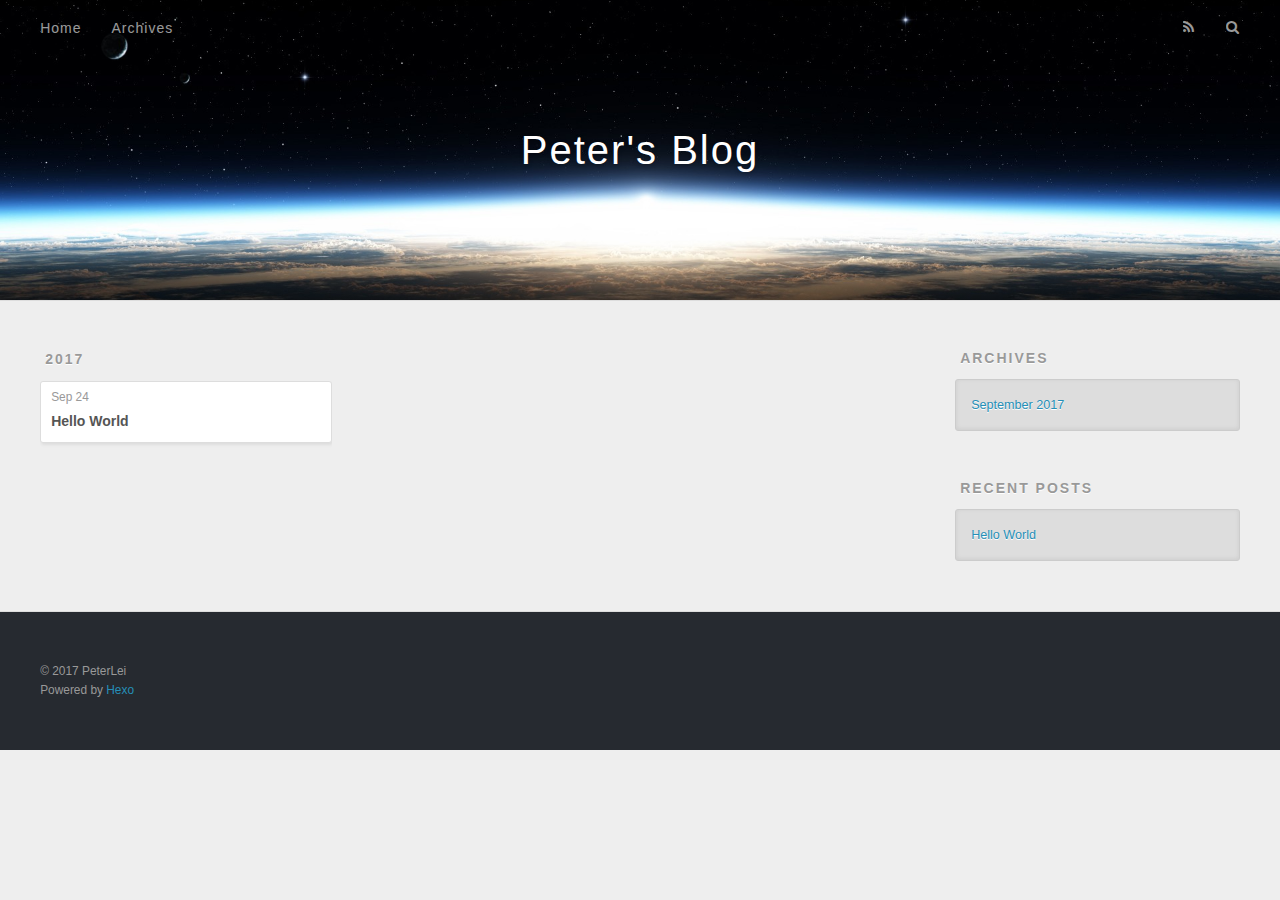
==== archives/index.html @ c824dfae "Site updated: 2017-09-24 21:11:55" ====
<!DOCTYPE html>
<html>
<head>
  <meta charset="utf-8">
  
  <title>Archives | Peter&#39;s Blog</title>
  <meta name="viewport" content="width=device-width, initial-scale=1, maximum-scale=1">
  <meta property="og:type" content="website">
<meta property="og:title" content="Peter&#39;s Blog">
<meta property="og:url" content="http://peterleigz.github.io/archives/index.html">
<meta property="og:site_name" content="Peter&#39;s Blog">
<meta property="og:locale" content="en">
<meta name="twitter:card" content="summary">
<meta name="twitter:title" content="Peter&#39;s Blog">
  
    <link rel="alternate" href="/atom.xml" title="Peter&#39;s Blog" type="application/atom+xml">
  
  
    <link rel="icon" href="/favicon.png">
  
  
    <link href="//fonts.googleapis.com/css?family=Source+Code+Pro" rel="stylesheet" type="text/css">
  
  <link rel="stylesheet" href="/css/style.css">
  

</head>

<body>
  <div id="container">
    <div id="wrap">
      <header id="header">
  <div id="banner"></div>
  <div id="header-outer" class="outer">
    <div id="header-title" class="inner">
      <h1 id="logo-wrap">
        <a href="/" id="logo">Peter&#39;s Blog</a>
      </h1>
      
    </div>
    <div id="header-inner" class="inner">
      <nav id="main-nav">
        <a id="main-nav-toggle" class="nav-icon"></a>
        
          <a class="main-nav-link" href="/">Home</a>
        
          <a class="main-nav-link" href="/archives">Archives</a>
        
      </nav>
      <nav id="sub-nav">
        
          <a id="nav-rss-link" class="nav-icon" href="/atom.xml" title="RSS Feed"></a>
        
        <a id="nav-search-btn" class="nav-icon" title="Search"></a>
      </nav>
      <div id="search-form-wrap">
        <form action="//google.com/search" method="get" accept-charset="UTF-8" class="search-form"><input type="search" name="q" class="search-form-input" placeholder="Search"><button type="submit" class="search-form-submit">&#xF002;</button><input type="hidden" name="sitesearch" value="http://peterleigz.github.io"></form>
      </div>
    </div>
  </div>
</header>
      <div class="outer">
        <section id="main">
  
  
    
    
      
      
      <section class="archives-wrap">
        <div class="archive-year-wrap">
          <a href="/archives/2017" class="archive-year">2017</a>
        </div>
        <div class="archives">
    
    <article class="archive-article archive-type-post">
  <div class="archive-article-inner">
    <header class="archive-article-header">
      <a href="/2017/09/24/hello-world/" class="archive-article-date">
  <time datetime="2017-09-24T12:31:09.998Z" itemprop="datePublished">Sep 24</time>
</a>
      
  
    <h1 itemprop="name">
      <a class="archive-article-title" href="/2017/09/24/hello-world/">Hello World</a>
    </h1>
  

    </header>
  </div>
</article>
  
  
    </div></section>
  

</section>
        
          <aside id="sidebar">
  
    

  
    

  
    
  
    
  <div class="widget-wrap">
    <h3 class="widget-title">Archives</h3>
    <div class="widget">
      <ul class="archive-list"><li class="archive-list-item"><a class="archive-list-link" href="/archives/2017/09/">September 2017</a></li></ul>
    </div>
  </div>


  
    
  <div class="widget-wrap">
    <h3 class="widget-title">Recent Posts</h3>
    <div class="widget">
      <ul>
        
          <li>
            <a href="/2017/09/24/hello-world/">Hello World</a>
          </li>
        
      </ul>
    </div>
  </div>

  
</aside>
        
      </div>
      <footer id="footer">
  
  <div class="outer">
    <div id="footer-info" class="inner">
      &copy; 2017 PeterLei<br>
      Powered by <a href="http://hexo.io/" target="_blank">Hexo</a>
    </div>
  </div>
</footer>
    </div>
    <nav id="mobile-nav">
  
    <a href="/" class="mobile-nav-link">Home</a>
  
    <a href="/archives" class="mobile-nav-link">Archives</a>
  
</nav>
    

<script src="//ajax.googleapis.com/ajax/libs/jquery/2.0.3/jquery.min.js"></script>


  <link rel="stylesheet" href="/fancybox/jquery.fancybox.css">
  <script src="/fancybox/jquery.fancybox.pack.js"></script>


<script src="/js/script.js"></script>

  </div>
</body>
</html>
---- css/style.css ----
body {
  width: 100%;
}
body:before,
body:after {
  content: "";
  display: table;
}
body:after {
  clear: both;
}
html,
body,
div,
span,
applet,
object,
iframe,
h1,
h2,
h3,
h4,
h5,
h6,
p,
blockquote,
pre,
a,
abbr,
acronym,
address,
big,
cite,
code,
del,
dfn,
em,
img,
ins,
kbd,
q,
s,
samp,
small,
strike,
strong,
sub,
sup,
tt,
var,
dl,
dt,
dd,
ol,
ul,
li,
fieldset,
form,
label,
legend,
table,
caption,
tbody,
tfoot,
thead,
tr,
th,
td {
  margin: 0;
  padding: 0;
  border: 0;
  outline: 0;
  font-weight: inherit;
  font-style: inherit;
  font-family: inherit;
  font-size: 100%;
  vertical-align: baseline;
}
body {
  line-height: 1;
  color: #000;
  background: #fff;
}
ol,
ul {
  list-style: none;
}
table {
  border-collapse: separate;
  border-spacing: 0;
  vertical-align: middle;
}
caption,
th,
td {
  text-align: left;
  font-weight: normal;
  vertical-align: middle;
}
a img {
  border: none;
}
input,
button {
  margin: 0;
  padding: 0;
}
input::-moz-focus-inner,
button::-moz-focus-inner {
  border: 0;
  padding: 0;
}
@font-face {
  font-family: FontAwesome;
  font-style: normal;
  font-weight: normal;
  src: url("fonts/fontawesome-webfont.eot?v=#4.0.3");
  src: url("fonts/fontawesome-webfont.eot?#iefix&v=#4.0.3") format("embedded-opentype"), url("fonts/fontawesome-webfont.woff?v=#4.0.3") format("woff"), url("fonts/fontawesome-webfont.ttf?v=#4.0.3") format("truetype"), url("fonts/fontawesome-webfont.svg#fontawesomeregular?v=#4.0.3") format("svg");
}
html,
body,
#container {
  height: 100%;
}
body {
  background: #eee;
  font: 14px "Helvetica Neue", Helvetica, Arial, sans-serif;
  -webkit-text-size-adjust: 100%;
}
.outer {
  max-width: 1220px;
  margin: 0 auto;
  padding: 0 20px;
}
.outer:before,
.outer:after {
  content: "";
  display: table;
}
.outer:after {
  clear: both;
}
.inner {
  display: inline;
  float: left;
  width: 98.33333333333333%;
  margin: 0 0.833333333333333%;
}
.left,
.alignleft {
  float: left;
}
.right,
.alignright {
  float: right;
}
.clear {
  clear: both;
}
#container {
  position: relative;
}
.mobile-nav-on {
  overflow: hidden;
}
#wrap {
  height: 100%;
  width: 100%;
  position: absolute;
  top: 0;
  left: 0;
  -webkit-transition: 0.2s ease-out;
  -moz-transition: 0.2s ease-out;
  -ms-transition: 0.2s ease-out;
  transition: 0.2s ease-out;
  z-index: 1;
  background: #eee;
}
.mobile-nav-on #wrap {
  left: 280px;
}
@media screen and (min-width: 768px) {
  #main {
    display: inline;
    float: left;
    width: 73.33333333333333%;
    margin: 0 0.833333333333333%;
  }
}
.article-date,
.article-category-link,
.archive-year,
.widget-title {
  text-decoration: none;
  text-transform: uppercase;
  letter-spacing: 2px;
  color: #999;
  margin-bottom: 1em;
  margin-left: 5px;
  line-height: 1em;
  text-shadow: 0 1px #fff;
  font-weight: bold;
}
.article-inner,
.archive-article-inner {
  background: #fff;
  -webkit-box-shadow: 1px 2px 3px #ddd;
  box-shadow: 1px 2px 3px #ddd;
  border: 1px solid #ddd;
  border-radius: 3px;
}
.article-entry h1,
.widget h1 {
  font-size: 2em;
}
.article-entry h2,
.widget h2 {
  font-size: 1.5em;
}
.article-entry h3,
.widget h3 {
  font-size: 1.3em;
}
.article-entry h4,
.widget h4 {
  font-size: 1.2em;
}
.article-entry h5,
.widget h5 {
  font-size: 1em;
}
.article-entry h6,
.widget h6 {
  font-size: 1em;
  color: #999;
}
.article-entry hr,
.widget hr {
  border: 1px dashed #ddd;
}
.article-entry strong,
.widget strong {
  font-weight: bold;
}
.article-entry em,
.widget em,
.article-entry cite,
.widget cite {
  font-style: italic;
}
.article-entry sup,
.widget sup,
.article-entry sub,
.widget sub {
  font-size: 0.75em;
  line-height: 0;
  position: relative;
  vertical-align: baseline;
}
.article-entry sup,
.widget sup {
  top: -0.5em;
}
.article-entry sub,
.widget sub {
  bottom: -0.2em;
}
.article-entry small,
.widget small {
  font-size: 0.85em;
}
.article-entry acronym,
.widget acronym,
.article-entry abbr,
.widget abbr {
  border-bottom: 1px dotted;
}
.article-entry ul,
.widget ul,
.article-entry ol,
.widget ol,
.article-entry dl,
.widget dl {
  margin: 0 20px;
  line-height: 1.6em;
}
.article-entry ul ul,
.widget ul ul,
.article-entry ol ul,
.widget ol ul,
.article-entry ul ol,
.widget ul ol,
.article-entry ol ol,
.widget ol ol {
  margin-top: 0;
  margin-bottom: 0;
}
.article-entry ul,
.widget ul {
  list-style: disc;
}
.article-entry ol,
.widget ol {
  list-style: decimal;
}
.article-entry dt,
.widget dt {
  font-weight: bold;
}
#header {
  height: 300px;
  position: relative;
  border-bottom: 1px solid #ddd;
}
#header:before,
#header:after {
  content: "";
  position: absolute;
  left: 0;
  right: 0;
  height: 40px;
}
#header:before {
  top: 0;
  background: -webkit-linear-gradient(rgba(0,0,0,0.2), transparent);
  background: -moz-linear-gradient(rgba(0,0,0,0.2), transparent);
  background: -ms-linear-gradient(rgba(0,0,0,0.2), transparent);
  background: linear-gradient(rgba(0,0,0,0.2), transparent);
}
#header:after {
  bottom: 0;
  background: -webkit-linear-gradient(transparent, rgba(0,0,0,0.2));
  background: -moz-linear-gradient(transparent, rgba(0,0,0,0.2));
  background: -ms-linear-gradient(transparent, rgba(0,0,0,0.2));
  background: linear-gradient(transparent, rgba(0,0,0,0.2));
}
#header-outer {
  height: 100%;
  position: relative;
}
#header-inner {
  position: relative;
  overflow: hidden;
}
#banner {
  position: absolute;
  top: 0;
  left: 0;
  width: 100%;
  height: 100%;
  background: url("images/banner.jpg") center #000;
  -webkit-background-size: cover;
  -moz-background-size: cover;
  background-size: cover;
  z-index: -1;
}
#header-title {
  text-align: center;
  height: 40px;
  position: absolute;
  top: 50%;
  left: 0;
  margin-top: -20px;
}
#logo,
#subtitle {
  text-decoration: none;
  color: #fff;
  font-weight: 300;
  text-shadow: 0 1px 4px rgba(0,0,0,0.3);
}
#logo {
  font-size: 40px;
  line-height: 40px;
  letter-spacing: 2px;
}
#subtitle {
  font-size: 16px;
  line-height: 16px;
  letter-spacing: 1px;
}
#subtitle-wrap {
  margin-top: 16px;
}
#main-nav {
  float: left;
  margin-left: -15px;
}
.nav-icon,
.main-nav-link {
  float: left;
  color: #fff;
  opacity: 0.6;
  text-decoration: none;
  text-shadow: 0 1px rgba(0,0,0,0.2);
  -webkit-transition: opacity 0.2s;
  -moz-transition: opacity 0.2s;
  -ms-transition: opacity 0.2s;
  transition: opacity 0.2s;
  display: block;
  padding: 20px 15px;
}
.nav-icon:hover,
.main-nav-link:hover {
  opacity: 1;
}
.nav-icon {
  font-family: FontAwesome;
  text-align: center;
  font-size: 14px;
  width: 14px;
  height: 14px;
  padding: 20px 15px;
  position: relative;
  cursor: pointer;
}
.main-nav-link {
  font-weight: 300;
  letter-spacing: 1px;
}
@media screen and (max-width: 479px) {
  .main-nav-link {
    display: none;
  }
}
#main-nav-toggle {
  display: none;
}
#main-nav-toggle:before {
  content: "\f0c9";
}
@media screen and (max-width: 479px) {
  #main-nav-toggle {
    display: block;
  }
}
#sub-nav {
  float: right;
  margin-right: -15px;
}
#nav-rss-link:before {
  content: "\f09e";
}
#nav-search-btn:before {
  content: "\f002";
}
#search-form-wrap {
  position: absolute;
  top: 15px;
  width: 150px;
  height: 30px;
  right: -150px;
  opacity: 0;
  -webkit-transition: 0.2s ease-out;
  -moz-transition: 0.2s ease-out;
  -ms-transition: 0.2s ease-out;
  transition: 0.2s ease-out;
}
#search-form-wrap.on {
  opacity: 1;
  right: 0;
}
@media screen and (max-width: 479px) {
  #search-form-wrap {
    width: 100%;
    right: -100%;
  }
}
.search-form {
  position: absolute;
  top: 0;
  left: 0;
  right: 0;
  background: #fff;
  padding: 5px 15px;
  border-radius: 15px;
  -webkit-box-shadow: 0 0 10px rgba(0,0,0,0.3);
  box-shadow: 0 0 10px rgba(0,0,0,0.3);
}
.search-form-input {
  border: none;
  background: none;
  color: #555;
  width: 100%;
  font: 13px "Helvetica Neue", Helvetica, Arial, sans-serif;
  outline: none;
}
.search-form-input::-webkit-search-results-decoration,
.search-form-input::-webkit-search-cancel-button {
  -webkit-appearance: none;
}
.search-form-submit {
  position: absolute;
  top: 50%;
  right: 10px;
  margin-top: -7px;
  font: 13px FontAwesome;
  border: none;
  background: none;
  color: #bbb;
  cursor: pointer;
}
.search-form-submit:hover,
.search-form-submit:focus {
  color: #777;
}
.article {
  margin: 50px 0;
}
.article-inner {
  overflow: hidden;
}
.article-meta:before,
.article-meta:after {
  content: "";
  display: table;
}
.article-meta:after {
  clear: both;
}
.article-date {
  float: left;
}
.article-category {
  float: left;
  line-height: 1em;
  color: #ccc;
  text-shadow: 0 1px #fff;
  margin-left: 8px;
}
.article-category:before {
  content: "\2022";
}
.article-category-link {
  margin: 0 12px 1em;
}
.article-header {
  padding: 20px 20px 0;
}
.article-title {
  text-decoration: none;
  font-size: 2em;
  font-weight: bold;
  color: #555;
  line-height: 1.1em;
  -webkit-transition: color 0.2s;
  -moz-transition: color 0.2s;
  -ms-transition: color 0.2s;
  transition: color 0.2s;
}
a.article-title:hover {
  color: #258fb8;
}
.article-entry {
  color: #555;
  padding: 0 20px;
}
.article-entry:before,
.article-entry:after {
  content: "";
  display: table;
}
.article-entry:after {
  clear: both;
}
.article-entry p,
.article-entry table {
  line-height: 1.6em;
  margin: 1.6em 0;
}
.article-entry h1,
.article-entry h2,
.article-entry h3,
.article-entry h4,
.article-entry h5,
.article-entry h6 {
  font-weight: bold;
}
.article-entry h1,
.article-entry h2,
.article-entry h3,
.article-entry h4,
.article-entry h5,
.article-entry h6 {
  line-height: 1.1em;
  margin: 1.1em 0;
}
.article-entry a {
  color: #258fb8;
  text-decoration: none;
}
.article-entry a:hover {
  text-decoration: underline;
}
.article-entry ul,
.article-entry ol,
.article-entry dl {
  margin-top: 1.6em;
  margin-bottom: 1.6em;
}
.article-entry img,
.article-entry video {
  max-width: 100%;
  height: auto;
  display: block;
  margin: auto;
}
.article-entry iframe {
  border: none;
}
.article-entry table {
  width: 100%;
  border-collapse: collapse;
  border-spacing: 0;
}
.article-entry th {
  font-weight: bold;
  border-bottom: 3px solid #ddd;
  padding-bottom: 0.5em;
}
.article-entry td {
  border-bottom: 1px solid #ddd;
  padding: 10px 0;
}
.article-entry blockquote {
  font-family: Georgia, "Times New Roman", serif;
  font-size: 1.4em;
  margin: 1.6em 20px;
  text-align: center;
}
.article-entry blockquote footer {
  font-size: 14px;
  margin: 1.6em 0;
  font-family: "Helvetica Neue", Helvetica, Arial, sans-serif;
}
.article-entry blockquote footer cite:before {
  content: "—";
  padding: 0 0.5em;
}
.article-entry .pullquote {
  text-align: left;
  width: 45%;
  margin: 0;
}
.article-entry .pullquote.left {
  margin-left: 0.5em;
  margin-right: 1em;
}
.article-entry .pullquote.right {
  margin-right: 0.5em;
  margin-left: 1em;
}
.article-entry .caption {
  color: #999;
  display: block;
  font-size: 0.9em;
  margin-top: 0.5em;
  position: relative;
  text-align: center;
}
.article-entry .video-container {
  position: relative;
  padding-top: 56.25%;
  height: 0;
  overflow: hidden;
}
.article-entry .video-container iframe,
.article-entry .video-container object,
.article-entry .video-container embed {
  position: absolute;
  top: 0;
  left: 0;
  width: 100%;
  height: 100%;
  margin-top: 0;
}
.article-more-link a {
  display: inline-block;
  line-height: 1em;
  padding: 6px 15px;
  border-radius: 15px;
  background: #eee;
  color: #999;
  text-shadow: 0 1px #fff;
  text-decoration: none;
}
.article-more-link a:hover {
  background: #258fb8;
  color: #fff;
  text-decoration: none;
  text-shadow: 0 1px #1e7293;
}
.article-footer {
  font-size: 0.85em;
  line-height: 1.6em;
  border-top: 1px solid #ddd;
  padding-top: 1.6em;
  margin: 0 20px 20px;
}
.article-footer:before,
.article-footer:after {
  content: "";
  display: table;
}
.article-footer:after {
  clear: both;
}
.article-footer a {
  color: #999;
  text-decoration: none;
}
.article-footer a:hover {
  color: #555;
}
.article-tag-list-item {
  float: left;
  margin-right: 10px;
}
.article-tag-list-link:before {
  content: "#";
}
.article-comment-link {
  float: right;
}
.article-comment-link:before {
  content: "\f075";
  font-family: FontAwesome;
  padding-right: 8px;
}
.article-share-link {
  cursor: pointer;
  float: right;
  margin-left: 20px;
}
.article-share-link:before {
  content: "\f064";
  font-family: FontAwesome;
  padding-right: 6px;
}
#article-nav {
  position: relative;
}
#article-nav:before,
#article-nav:after {
  content: "";
  display: table;
}
#article-nav:after {
  clear: both;
}
@media screen and (min-width: 768px) {
  #article-nav {
    margin: 50px 0;
  }
  #article-nav:before {
    width: 8px;
    height: 8px;
    position: absolute;
    top: 50%;
    left: 50%;
    margin-top: -4px;
    margin-left: -4px;
    content: "";
    border-radius: 50%;
    background: #ddd;
    -webkit-box-shadow: 0 1px 2px #fff;
    box-shadow: 0 1px 2px #fff;
  }
}
.article-nav-link-wrap {
  text-decoration: none;
  text-shadow: 0 1px #fff;
  color: #999;
  -webkit-box-sizing: border-box;
  -moz-box-sizing: border-box;
  box-sizing: border-box;
  margin-top: 50px;
  text-align: center;
  display: block;
}
.article-nav-link-wrap:hover {
  color: #555;
}
@media screen and (min-width: 768px) {
  .article-nav-link-wrap {
    width: 50%;
    margin-top: 0;
  }
}
@media screen and (min-width: 768px) {
  #article-nav-newer {
    float: left;
    text-align: right;
    padding-right: 20px;
  }
}
@media screen and (min-width: 768px) {
  #article-nav-older {
    float: right;
    text-align: left;
    padding-left: 20px;
  }
}
.article-nav-caption {
  text-transform: uppercase;
  letter-spacing: 2px;
  color: #ddd;
  line-height: 1em;
  font-weight: bold;
}
#article-nav-newer .article-nav-caption {
  margin-right: -2px;
}
.article-nav-title {
  font-size: 0.85em;
  line-height: 1.6em;
  margin-top: 0.5em;
}
.article-share-box {
  position: absolute;
  display: none;
  background: #fff;
  -webkit-box-shadow: 1px 2px 10px rgba(0,0,0,0.2);
  box-shadow: 1px 2px 10px rgba(0,0,0,0.2);
  border-radius: 3px;
  margin-left: -145px;
  overflow: hidden;
  z-index: 1;
}
.article-share-box.on {
  display: block;
}
.article-share-input {
  width: 100%;
  background: none;
  -webkit-box-sizing: border-box;
  -moz-box-sizing: border-box;
  box-sizing: border-box;
  font: 14px "Helvetica Neue", Helvetica, Arial, sans-serif;
  padding: 0 15px;
  color: #555;
  outline: none;
  border: 1px solid #ddd;
  border-radius: 3px 3px 0 0;
  height: 36px;
  line-height: 36px;
}
.article-share-links {
  background: #eee;
}
.article-share-links:before,
.article-share-links:after {
  content: "";
  display: table;
}
.article-share-links:after {
  clear: both;
}
.article-share-twitter,
.article-share-facebook,
.article-share-pinterest,
.article-share-google {
  width: 50px;
  height: 36px;
  display: block;
  float: left;
  position: relative;
  color: #999;
  text-shadow: 0 1px #fff;
}
.article-share-twitter:before,
.article-share-facebook:before,
.article-share-pinterest:before,
.article-share-google:before {
  font-size: 20px;
  font-family: FontAwesome;
  width: 20px;
  height: 20px;
  position: absolute;
  top: 50%;
  left: 50%;
  margin-top: -10px;
  margin-left: -10px;
  text-align: center;
}
.article-share-twitter:hover,
.article-share-facebook:hover,
.article-share-pinterest:hover,
.article-share-google:hover {
  color: #fff;
}
.article-share-twitter:before {
  content: "\f099";
}
.article-share-twitter:hover {
  background: #00aced;
  text-shadow: 0 1px #008abe;
}
.article-share-facebook:before {
  content: "\f09a";
}
.article-share-facebook:hover {
  background: #3b5998;
  text-shadow: 0 1px #2f477a;
}
.article-share-pinterest:before {
  content: "\f0d2";
}
.article-share-pinterest:hover {
  background: #cb2027;
  text-shadow: 0 1px #a21a1f;
}
.article-share-google:before {
  content: "\f0d5";
}
.article-share-google:hover {
  background: #dd4b39;
  text-shadow: 0 1px #be3221;
}
.article-gallery {
  background: #000;
  position: relative;
}
.article-gallery-photos {
  position: relative;
  overflow: hidden;
}
.article-gallery-img {
  display: none;
  max-width: 100%;
}
.article-gallery-img:first-child {
  display: block;
}
.article-gallery-img.loaded {
  position: absolute;
  display: block;
}
.article-gallery-img img {
  display: block;
  max-width: 100%;
  margin: 0 auto;
}
#comments {
  background: #fff;
  -webkit-box-shadow: 1px 2px 3px #ddd;
  box-shadow: 1px 2px 3px #ddd;
  padding: 20px;
  border: 1px solid #ddd;
  border-radius: 3px;
  margin: 50px 0;
}
#comments a {
  color: #258fb8;
}
.archives-wrap {
  margin: 50px 0;
}
.archives:before,
.archives:after {
  content: "";
  display: table;
}
.archives:after {
  clear: both;
}
.archive-year-wrap {
  margin-bottom: 1em;
}
.archives {
  -webkit-column-gap: 10px;
  -moz-column-gap: 10px;
  column-gap: 10px;
}
@media screen and (min-width: 480px) and (max-width: 767px) {
  .archives {
    -webkit-column-count: 2;
    -moz-column-count: 2;
    column-count: 2;
  }
}
@media screen and (min-width: 768px) {
  .archives {
    -webkit-column-count: 3;
    -moz-column-count: 3;
    column-count: 3;
  }
}
.archive-article {
  -webkit-column-break-inside: avoid;
  page-break-inside: avoid;
  overflow: hidden;
  break-inside: avoid-column;
}
.archive-article-inner {
  padding: 10px;
  margin-bottom: 15px;
}
.archive-article-title {
  text-decoration: none;
  font-weight: bold;
  color: #555;
  -webkit-transition: color 0.2s;
  -moz-transition: color 0.2s;
  -ms-transition: color 0.2s;
  transition: color 0.2s;
  line-height: 1.6em;
}
.archive-article-title:hover {
  color: #258fb8;
}
.archive-article-footer {
  margin-top: 1em;
}
.archive-article-date {
  color: #999;
  text-decoration: none;
  font-size: 0.85em;
  line-height: 1em;
  margin-bottom: 0.5em;
  display: block;
}
#page-nav {
  margin: 50px auto;
  background: #fff;
  -webkit-box-shadow: 1px 2px 3px #ddd;
  box-shadow: 1px 2px 3px #ddd;
  border: 1px solid #ddd;
  border-radius: 3px;
  text-align: center;
  color: #999;
  overflow: hidden;
}
#page-nav:before,
#page-nav:after {
  content: "";
  display: table;
}
#page-nav:after {
  clear: both;
}
#page-nav a,
#page-nav span {
  padding: 10px 20px;
  line-height: 1;
  height: 2ex;
}
#page-nav a {
  color: #999;
  text-decoration: none;
}
#page-nav a:hover {
  background: #999;
  color: #fff;
}
#page-nav .prev {
  float: left;
}
#page-nav .next {
  float: right;
}
#page-nav .page-number {
  display: inline-block;
}
@media screen and (max-width: 479px) {
  #page-nav .page-number {
    display: none;
  }
}
#page-nav .current {
  color: #555;
  font-weight: bold;
}
#page-nav .space {
  color: #ddd;
}
#footer {
  background: #262a30;
  padding: 50px 0;
  border-top: 1px solid #ddd;
  color: #999;
}
#footer a {
  color: #258fb8;
  text-decoration: none;
}
#footer a:hover {
  text-decoration: underline;
}
#footer-info {
  line-height: 1.6em;
  font-size: 0.85em;
}
.article-entry pre,
.article-entry .highlight {
  background: #2d2d2d;
  margin: 0 -20px;
  padding: 15px 20px;
  border-style: solid;
  border-color: #ddd;
  border-width: 1px 0;
  overflow: auto;
  color: #ccc;
  line-height: 22.400000000000002px;
}
.article-entry .highlight .gutter pre,
.article-entry .gist .gist-file .gist-data .line-numbers {
  color: #666;
  font-size: 0.85em;
}
.article-entry pre,
.article-entry code {
  font-family: "Source Code Pro", Consolas, Monaco, Menlo, Consolas, monospace;
}
.article-entry code {
  background: #eee;
  text-shadow: 0 1px #fff;
  padding: 0 0.3em;
}
.article-entry pre code {
  background: none;
  text-shadow: none;
  padding: 0;
}
.article-entry .highlight pre {
  border: none;
  margin: 0;
  padding: 0;
}
.article-entry .highlight table {
  margin: 0;
  width: auto;
}
.article-entry .highlight td {
  border: none;
  padding: 0;
}
.article-entry .highlight figcaption {
  font-size: 0.85em;
  color: #999;
  line-height: 1em;
  margin-bottom: 1em;
}
.article-entry .highlight figcaption:before,
.article-entry .highlight figcaption:after {
  content: "";
  display: table;
}
.article-entry .highlight figcaption:after {
  clear: both;
}
.article-entry .highlight figcaption a {
  float: right;
}
.article-entry .highlight .gutter pre {
  text-align: right;
  padding-right: 20px;
}
.article-entry .highlight .line {
  height: 22.400000000000002px;
}
.article-entry .highlight .line.marked {
  background: #515151;
}
.article-entry .gist {
  margin: 0 -20px;
  border-style: solid;
  border-color: #ddd;
  border-width: 1px 0;
  background: #2d2d2d;
  padding: 15px 20px 15px 0;
}
.article-entry .gist .gist-file {
  border: none;
  font-family: "Source Code Pro", Consolas, Monaco, Menlo, Consolas, monospace;
  margin: 0;
}
.article-entry .gist .gist-file .gist-data {
  background: none;
  border: none;
}
.article-entry .gist .gist-file .gist-data .line-numbers {
  background: none;
  border: none;
  padding: 0 20px 0 0;
}
.article-entry .gist .gist-file .gist-data .line-data {
  padding: 0 !important;
}
.article-entry .gist .gist-file .highlight {
  margin: 0;
  padding: 0;
  border: none;
}
.article-entry .gist .gist-file .gist-meta {
  background: #2d2d2d;
  color: #999;
  font: 0.85em "Helvetica Neue", Helvetica, Arial, sans-serif;
  text-shadow: 0 0;
  padding: 0;
  margin-top: 1em;
  margin-left: 20px;
}
.article-entry .gist .gist-file .gist-meta a {
  color: #258fb8;
  font-weight: normal;
}
.article-entry .gist .gist-file .gist-meta a:hover {
  text-decoration: underline;
}
pre .comment,
pre .title {
  color: #999;
}
pre .variable,
pre .attribute,
pre .tag,
pre .regexp,
pre .ruby .constant,
pre .xml .tag .title,
pre .xml .pi,
pre .xml .doctype,
pre .html .doctype,
pre .css .id,
pre .css .class,
pre .css .pseudo {
  color: #f2777a;
}
pre .number,
pre .preprocessor,
pre .built_in,
pre .literal,
pre .params,
pre .constant {
  color: #f99157;
}
pre .class,
pre .ruby .class .title,
pre .css .rules .attribute {
  color: #9c9;
}
pre .string,
pre .value,
pre .inheritance,
pre .header,
pre .ruby .symbol,
pre .xml .cdata {
  color: #9c9;
}
pre .css .hexcolor {
  color: #6cc;
}
pre .function,
pre .python .decorator,
pre .python .title,
pre .ruby .function .title,
pre .ruby .title .keyword,
pre .perl .sub,
pre .javascript .title,
pre .coffeescript .title {
  color: #69c;
}
pre .keyword,
pre .javascript .function {
  color: #c9c;
}
@media screen and (max-width: 479px) {
  #mobile-nav {
    position: absolute;
    top: 0;
    left: 0;
    width: 280px;
    height: 100%;
    background: #191919;
    border-right: 1px solid #fff;
  }
}
@media screen and (max-width: 479px) {
  .mobile-nav-link {
    display: block;
    color: #999;
    text-decoration: none;
    padding: 15px 20px;
    font-weight: bold;
  }
  .mobile-nav-link:hover {
    color: #fff;
  }
}
@media screen and (min-width: 768px) {
  #sidebar {
    display: inline;
    float: left;
    width: 23.333333333333332%;
    margin: 0 0.833333333333333%;
  }
}
.widget-wrap {
  margin: 50px 0;
}
.widget {
  color: #777;
  text-shadow: 0 1px #fff;
  background: #ddd;
  -webkit-box-shadow: 0 -1px 4px #ccc inset;
  box-shadow: 0 -1px 4px #ccc inset;
  border: 1px solid #ccc;
  padding: 15px;
  border-radius: 3px;
}
.widget a {
  color: #258fb8;
  text-decoration: none;
}
.widget a:hover {
  text-decoration: underline;
}
.widget ul ul,
.widget ol ul,
.widget dl ul,
.widget ul ol,
.widget ol ol,
.widget dl ol,
.widget ul dl,
.widget ol dl,
.widget dl dl {
  margin-left: 15px;
  list-style: disc;
}
.widget {
  line-height: 1.6em;
  word-wrap: break-word;
  font-size: 0.9em;
}
.widget ul,
.widget ol {
  list-style: none;
  margin: 0;
}
.widget ul ul,
.widget ol ul,
.widget ul ol,
.widget ol ol {
  margin: 0 20px;
}
.widget ul ul,
.widget ol ul {
  list-style: disc;
}
.widget ul ol,
.widget ol ol {
  list-style: decimal;
}
.category-list-count,
.tag-list-count,
.archive-list-count {
  padding-left: 5px;
  color: #999;
  font-size: 0.85em;
}
.category-list-count:before,
.tag-list-count:before,
.archive-list-count:before {
  content: "(";
}
.category-list-count:after,
.tag-list-count:after,
.archive-list-count:after {
  content: ")";
}
.tagcloud a {
  margin-right: 5px;
  display: inline-block;
}
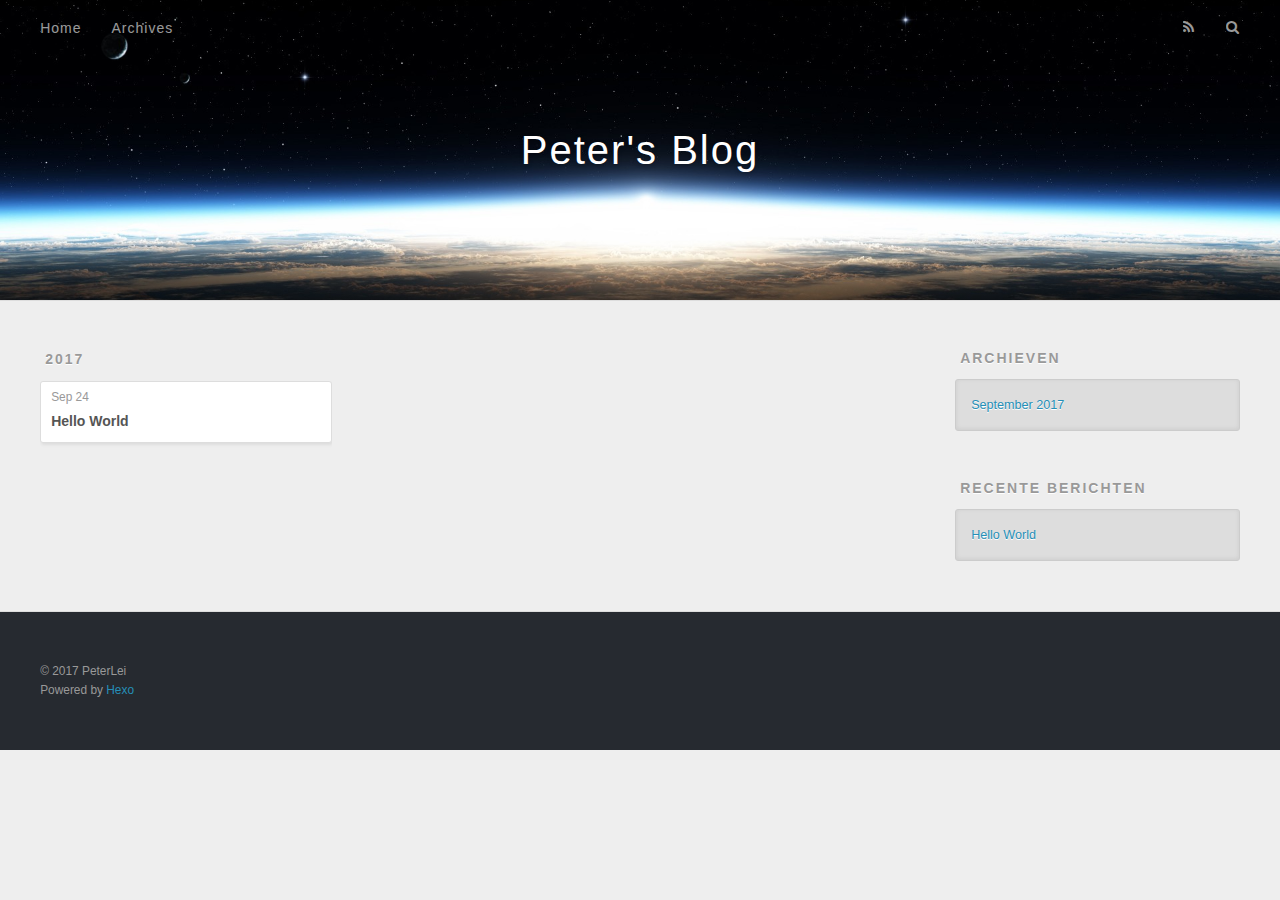
==== commit 473a52c8: "Site updated: 2017-09-24 21:15:34" ====
--- a/archives/index.html
+++ b/archives/index.html
@@ -3,7 +3,7 @@
 <head>
   <meta charset="utf-8">
   
-  <title>Archives | Peter&#39;s Blog</title>
+  <title>Archieven | Peter&#39;s Blog</title>
   <meta name="viewport" content="width=device-width, initial-scale=1, maximum-scale=1">
   <meta property="og:type" content="website">
 <meta property="og:title" content="Peter&#39;s Blog">
@@ -51,7 +51,7 @@
         
           <a id="nav-rss-link" class="nav-icon" href="/atom.xml" title="RSS Feed"></a>
         
-        <a id="nav-search-btn" class="nav-icon" title="Search"></a>
+        <a id="nav-search-btn" class="nav-icon" title="Zoeken"></a>
       </nav>
       <div id="search-form-wrap">
         <form action="//google.com/search" method="get" accept-charset="UTF-8" class="search-form"><input type="search" name="q" class="search-form-input" placeholder="Search"><button type="submit" class="search-form-submit">&#xF002;</button><input type="hidden" name="sitesearch" value="http://peterleigz.github.io"></form>
@@ -108,7 +108,7 @@
   
     
   <div class="widget-wrap">
-    <h3 class="widget-title">Archives</h3>
+    <h3 class="widget-title">Archieven</h3>
     <div class="widget">
       <ul class="archive-list"><li class="archive-list-item"><a class="archive-list-link" href="/archives/2017/09/">September 2017</a></li></ul>
     </div>
@@ -118,7 +118,7 @@
   
     
   <div class="widget-wrap">
-    <h3 class="widget-title">Recent Posts</h3>
+    <h3 class="widget-title">Recente berichten</h3>
     <div class="widget">
       <ul>
         
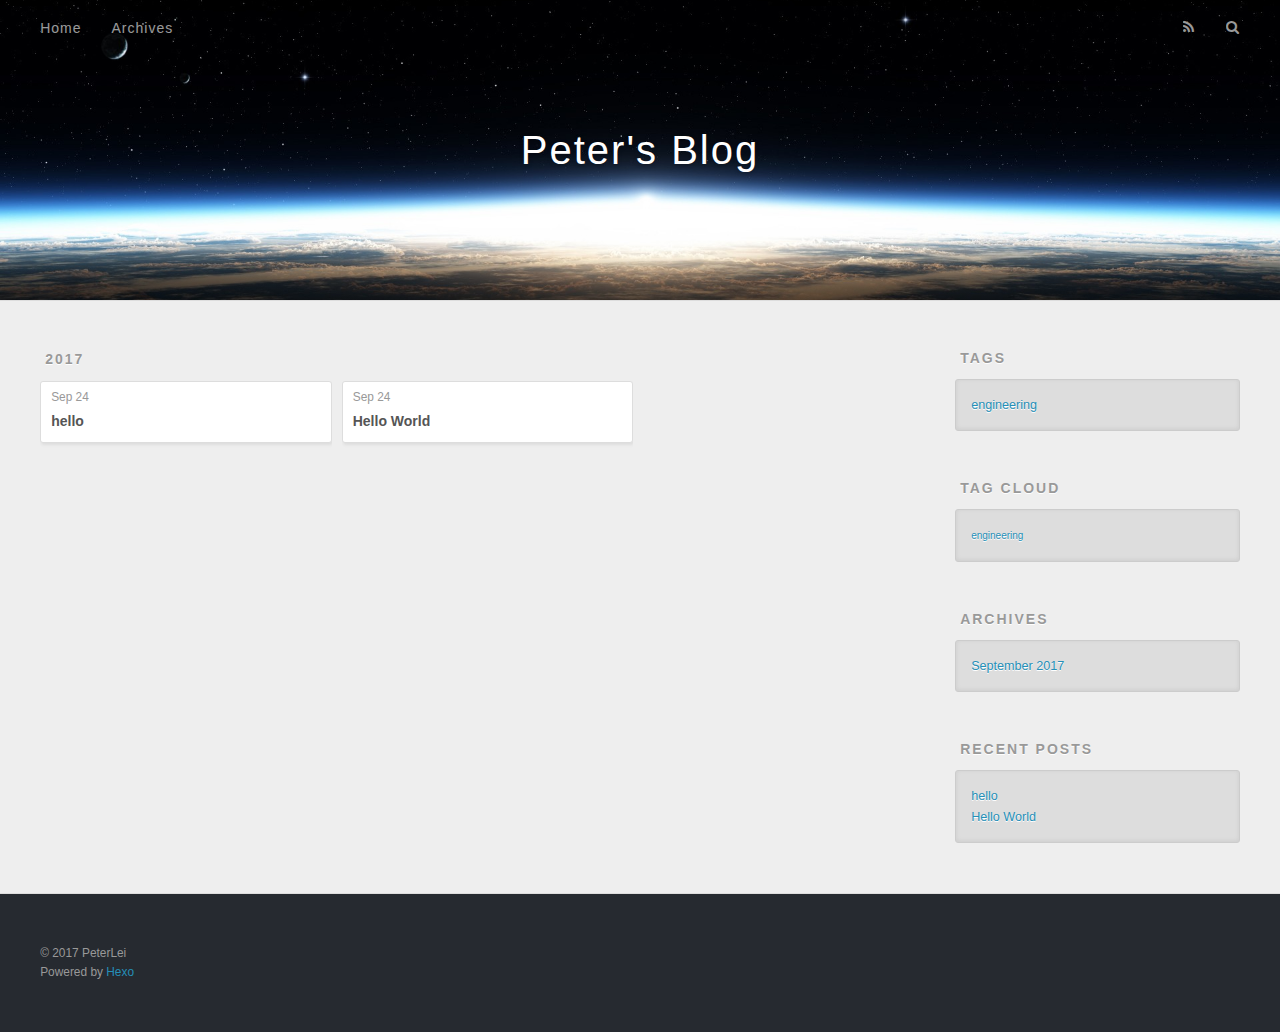
==== commit 5d52a52c: "Site updated: 2017-09-24 21:30:23" ====
--- a/archives/index.html
+++ b/archives/index.html
@@ -3,7 +3,7 @@
 <head>
   <meta charset="utf-8">
   
-  <title>Archieven | Peter&#39;s Blog</title>
+  <title>Archives | Peter&#39;s Blog</title>
   <meta name="viewport" content="width=device-width, initial-scale=1, maximum-scale=1">
   <meta property="og:type" content="website">
 <meta property="og:title" content="Peter&#39;s Blog">
@@ -51,7 +51,7 @@
         
           <a id="nav-rss-link" class="nav-icon" href="/atom.xml" title="RSS Feed"></a>
         
-        <a id="nav-search-btn" class="nav-icon" title="Zoeken"></a>
+        <a id="nav-search-btn" class="nav-icon" title="Search"></a>
       </nav>
       <div id="search-form-wrap">
         <form action="//google.com/search" method="get" accept-charset="UTF-8" class="search-form"><input type="search" name="q" class="search-form-input" placeholder="Search"><button type="submit" class="search-form-submit">&#xF002;</button><input type="hidden" name="sitesearch" value="http://peterleigz.github.io"></form>
@@ -72,6 +72,25 @@
           <a href="/archives/2017" class="archive-year">2017</a>
         </div>
         <div class="archives">
+    
+    <article class="archive-article archive-type-post">
+  <div class="archive-article-inner">
+    <header class="archive-article-header">
+      <a href="/2017/09/24/hello/" class="archive-article-date">
+  <time datetime="2017-09-24T13:21:43.000Z" itemprop="datePublished">Sep 24</time>
+</a>
+      
+  
+    <h1 itemprop="name">
+      <a class="archive-article-title" href="/2017/09/24/hello/">hello</a>
+    </h1>
+  
+
+    </header>
+  </div>
+</article>
+  
+    
     
     <article class="archive-article archive-type-post">
   <div class="archive-article-inner">
@@ -102,13 +121,27 @@
 
   
     
-
-  
-    
-  
-    
-  <div class="widget-wrap">
-    <h3 class="widget-title">Archieven</h3>
+  <div class="widget-wrap">
+    <h3 class="widget-title">Tags</h3>
+    <div class="widget">
+      <ul class="tag-list"><li class="tag-list-item"><a class="tag-list-link" href="/tags/engineering/">engineering</a></li></ul>
+    </div>
+  </div>
+
+
+  
+    
+  <div class="widget-wrap">
+    <h3 class="widget-title">Tag Cloud</h3>
+    <div class="widget tagcloud">
+      <a href="/tags/engineering/" style="font-size: 10px;">engineering</a>
+    </div>
+  </div>
+
+  
+    
+  <div class="widget-wrap">
+    <h3 class="widget-title">Archives</h3>
     <div class="widget">
       <ul class="archive-list"><li class="archive-list-item"><a class="archive-list-link" href="/archives/2017/09/">September 2017</a></li></ul>
     </div>
@@ -118,9 +151,13 @@
   
     
   <div class="widget-wrap">
-    <h3 class="widget-title">Recente berichten</h3>
+    <h3 class="widget-title">Recent Posts</h3>
     <div class="widget">
       <ul>
+        
+          <li>
+            <a href="/2017/09/24/hello/">hello</a>
+          </li>
         
           <li>
             <a href="/2017/09/24/hello-world/">Hello World</a>
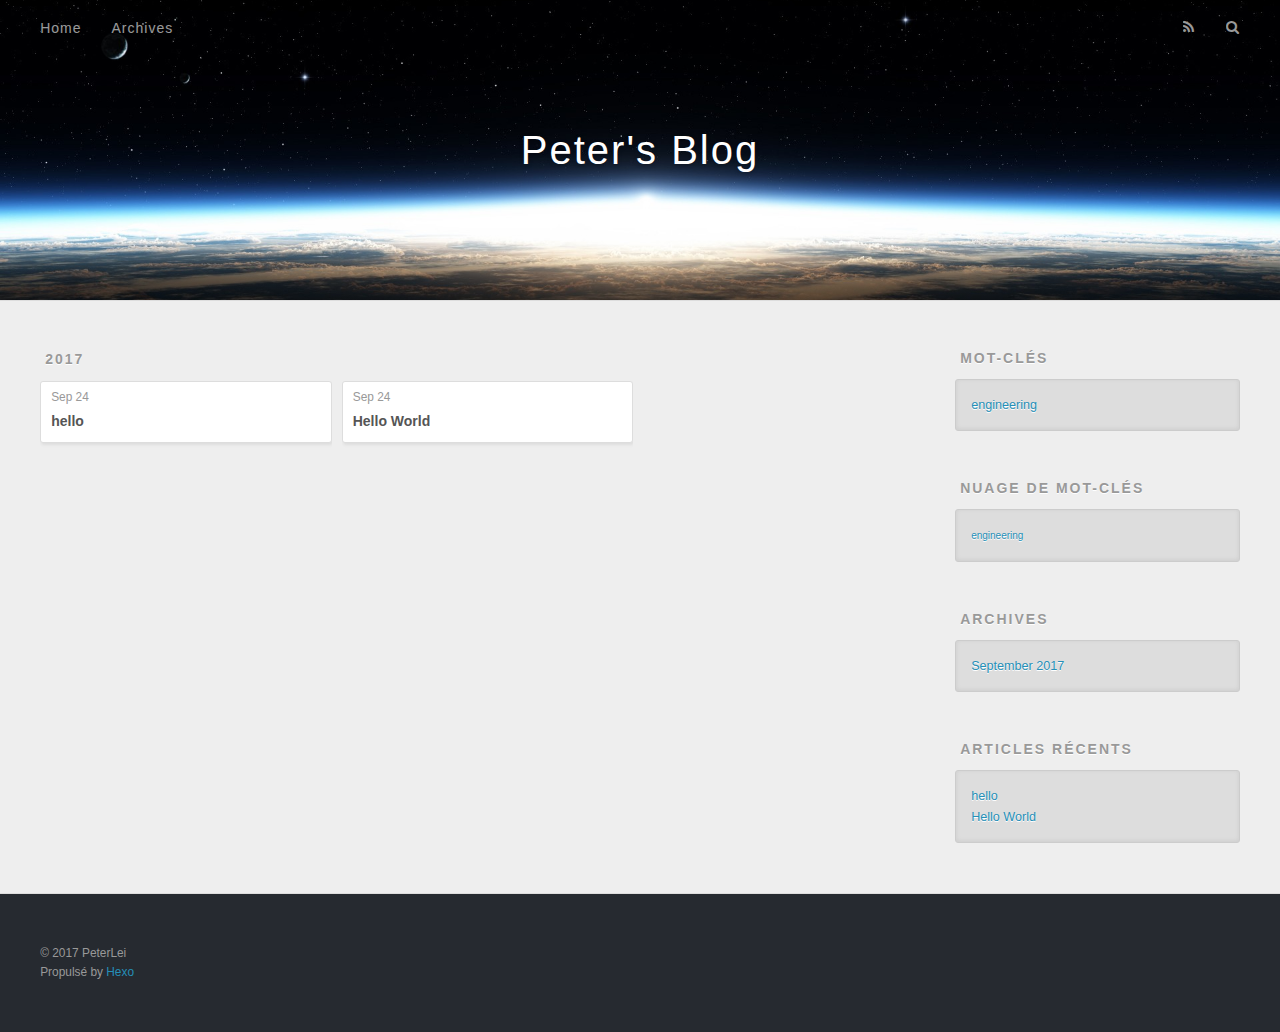
==== commit 69c85b63: "Site updated: 2017-09-24 21:32:47" ====
--- a/archives/index.html
+++ b/archives/index.html
@@ -49,9 +49,9 @@
       </nav>
       <nav id="sub-nav">
         
-          <a id="nav-rss-link" class="nav-icon" href="/atom.xml" title="RSS Feed"></a>
-        
-        <a id="nav-search-btn" class="nav-icon" title="Search"></a>
+          <a id="nav-rss-link" class="nav-icon" href="/atom.xml" title="Flux RSS"></a>
+        
+        <a id="nav-search-btn" class="nav-icon" title="Rechercher"></a>
       </nav>
       <div id="search-form-wrap">
         <form action="//google.com/search" method="get" accept-charset="UTF-8" class="search-form"><input type="search" name="q" class="search-form-input" placeholder="Search"><button type="submit" class="search-form-submit">&#xF002;</button><input type="hidden" name="sitesearch" value="http://peterleigz.github.io"></form>
@@ -122,7 +122,7 @@
   
     
   <div class="widget-wrap">
-    <h3 class="widget-title">Tags</h3>
+    <h3 class="widget-title">Mot-clés</h3>
     <div class="widget">
       <ul class="tag-list"><li class="tag-list-item"><a class="tag-list-link" href="/tags/engineering/">engineering</a></li></ul>
     </div>
@@ -132,7 +132,7 @@
   
     
   <div class="widget-wrap">
-    <h3 class="widget-title">Tag Cloud</h3>
+    <h3 class="widget-title">Nuage de mot-clés</h3>
     <div class="widget tagcloud">
       <a href="/tags/engineering/" style="font-size: 10px;">engineering</a>
     </div>
@@ -151,7 +151,7 @@
   
     
   <div class="widget-wrap">
-    <h3 class="widget-title">Recent Posts</h3>
+    <h3 class="widget-title">Articles récents</h3>
     <div class="widget">
       <ul>
         
@@ -176,7 +176,7 @@
   <div class="outer">
     <div id="footer-info" class="inner">
       &copy; 2017 PeterLei<br>
-      Powered by <a href="http://hexo.io/" target="_blank">Hexo</a>
+      Propulsé by <a href="http://hexo.io/" target="_blank">Hexo</a>
     </div>
   </div>
 </footer>
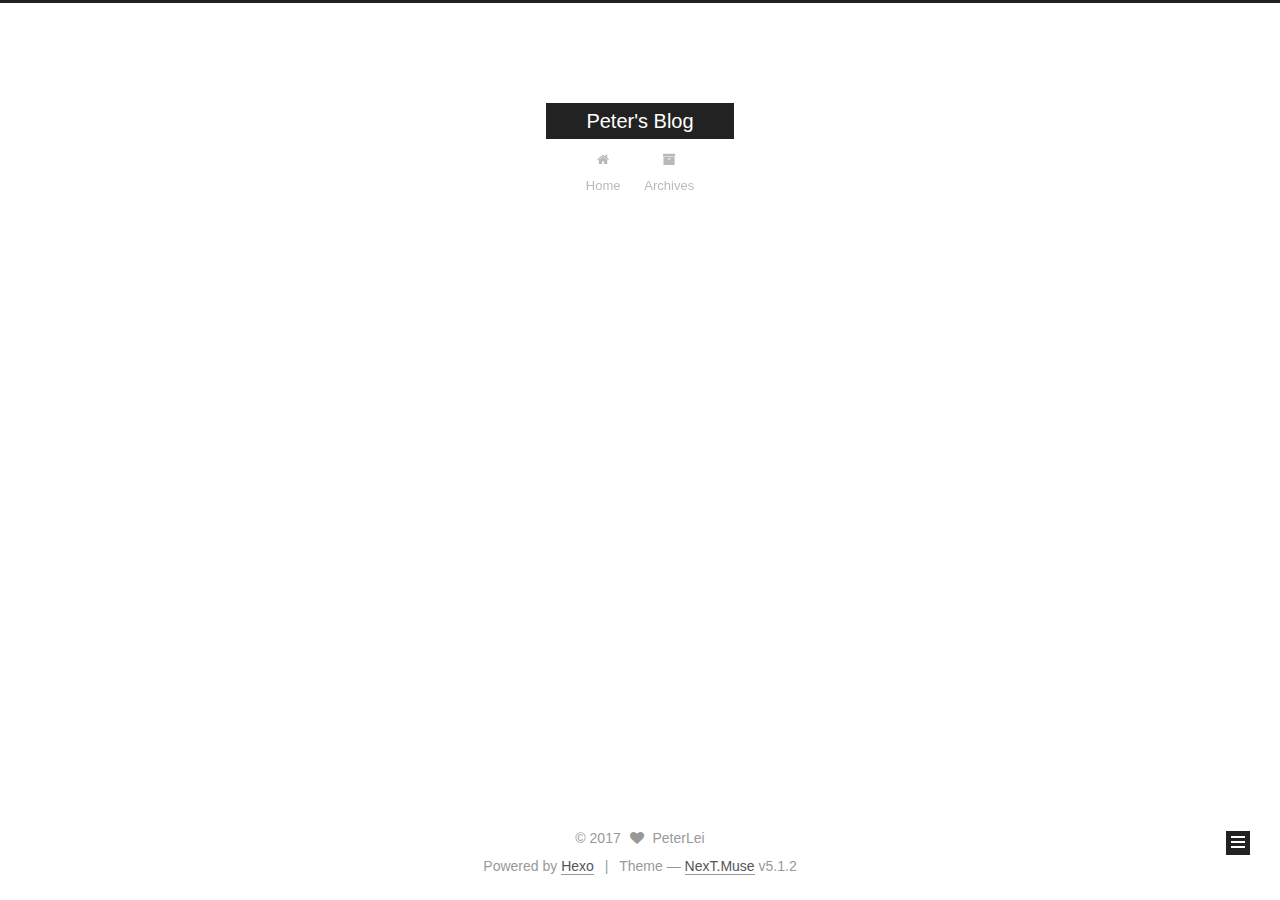
==== commit 5a836e6a: "Site updated: 2017-09-24 21:39:14" ====
--- a/archives/index.html
+++ b/archives/index.html
@@ -1,204 +1,568 @@
 <!DOCTYPE html>
-<html>
+
+
+
+  
+
+
+<html class="theme-next muse use-motion" lang="en">
 <head>
-  <meta charset="utf-8">
-  
-  <title>Archives | Peter&#39;s Blog</title>
-  <meta name="viewport" content="width=device-width, initial-scale=1, maximum-scale=1">
-  <meta property="og:type" content="website">
+  <meta charset="UTF-8"/>
+<meta http-equiv="X-UA-Compatible" content="IE=edge" />
+<meta name="viewport" content="width=device-width, initial-scale=1, maximum-scale=1"/>
+<meta name="theme-color" content="#222">
+
+
+
+
+
+
+
+
+
+<meta http-equiv="Cache-Control" content="no-transform" />
+<meta http-equiv="Cache-Control" content="no-siteapp" />
+
+
+
+
+
+
+
+
+
+
+
+
+
+
+
+
+  
+  
+  <link href="/lib/fancybox/source/jquery.fancybox.css?v=2.1.5" rel="stylesheet" type="text/css" />
+
+
+
+
+
+
+
+<link href="/lib/font-awesome/css/font-awesome.min.css?v=4.6.2" rel="stylesheet" type="text/css" />
+
+<link href="/css/main.css?v=5.1.2" rel="stylesheet" type="text/css" />
+
+
+  <meta name="keywords" content="Hexo, NexT" />
+
+
+
+
+
+
+
+
+  <link rel="shortcut icon" type="image/x-icon" href="/favicon.ico?v=5.1.2" />
+
+
+
+
+
+
+<meta property="og:type" content="website">
 <meta property="og:title" content="Peter&#39;s Blog">
 <meta property="og:url" content="http://peterleigz.github.io/archives/index.html">
 <meta property="og:site_name" content="Peter&#39;s Blog">
 <meta property="og:locale" content="en">
 <meta name="twitter:card" content="summary">
 <meta name="twitter:title" content="Peter&#39;s Blog">
-  
-    <link rel="alternate" href="/atom.xml" title="Peter&#39;s Blog" type="application/atom+xml">
-  
-  
-    <link rel="icon" href="/favicon.png">
-  
-  
-    <link href="//fonts.googleapis.com/css?family=Source+Code+Pro" rel="stylesheet" type="text/css">
-  
-  <link rel="stylesheet" href="/css/style.css">
-  
+
+
+
+<script type="text/javascript" id="hexo.configurations">
+  var NexT = window.NexT || {};
+  var CONFIG = {
+    root: '/',
+    scheme: 'Muse',
+    version: '5.1.2',
+    sidebar: {"position":"left","display":"post","offset":12,"offset_float":12,"b2t":false,"scrollpercent":false,"onmobile":false},
+    fancybox: true,
+    tabs: true,
+    motion: {"enable":true,"async":false,"transition":{"post_block":"fadeIn","post_header":"slideDownIn","post_body":"slideDownIn","coll_header":"slideLeftIn"}},
+    duoshuo: {
+      userId: '0',
+      author: 'Author'
+    },
+    algolia: {
+      applicationID: '',
+      apiKey: '',
+      indexName: '',
+      hits: {"per_page":10},
+      labels: {"input_placeholder":"Search for Posts","hits_empty":"We didn't find any results for the search: ${query}","hits_stats":"${hits} results found in ${time} ms"}
+    }
+  };
+</script>
+
+
+
+  <link rel="canonical" href="http://peterleigz.github.io/archives/"/>
+
+
+
+
+
+  <title>Archive | Peter's Blog</title>
+  
+
+
+
+
+
+
+
 
 </head>
 
-<body>
-  <div id="container">
-    <div id="wrap">
-      <header id="header">
-  <div id="banner"></div>
-  <div id="header-outer" class="outer">
-    <div id="header-title" class="inner">
-      <h1 id="logo-wrap">
-        <a href="/" id="logo">Peter&#39;s Blog</a>
-      </h1>
-      
+<body itemscope itemtype="http://schema.org/WebPage" lang="en">
+
+  
+  
+    
+  
+
+  <div class="container sidebar-position-left page-archive">
+    <div class="headband"></div>
+
+    <header id="header" class="header" itemscope itemtype="http://schema.org/WPHeader">
+      <div class="header-inner"><div class="site-brand-wrapper">
+  <div class="site-meta ">
+    
+
+    <div class="custom-logo-site-title">
+      <a href="/"  class="brand" rel="start">
+        <span class="logo-line-before"><i></i></span>
+        <span class="site-title">Peter's Blog</span>
+        <span class="logo-line-after"><i></i></span>
+      </a>
     </div>
-    <div id="header-inner" class="inner">
-      <nav id="main-nav">
-        <a id="main-nav-toggle" class="nav-icon"></a>
-        
-          <a class="main-nav-link" href="/">Home</a>
-        
-          <a class="main-nav-link" href="/archives">Archives</a>
-        
-      </nav>
-      <nav id="sub-nav">
-        
-          <a id="nav-rss-link" class="nav-icon" href="/atom.xml" title="Flux RSS"></a>
-        
-        <a id="nav-search-btn" class="nav-icon" title="Rechercher"></a>
-      </nav>
-      <div id="search-form-wrap">
-        <form action="//google.com/search" method="get" accept-charset="UTF-8" class="search-form"><input type="search" name="q" class="search-form-input" placeholder="Search"><button type="submit" class="search-form-submit">&#xF002;</button><input type="hidden" name="sitesearch" value="http://peterleigz.github.io"></form>
+      
+        <p class="site-subtitle"></p>
+      
+  </div>
+
+  <div class="site-nav-toggle">
+    <button>
+      <span class="btn-bar"></span>
+      <span class="btn-bar"></span>
+      <span class="btn-bar"></span>
+    </button>
+  </div>
+</div>
+
+<nav class="site-nav">
+  
+
+  
+    <ul id="menu" class="menu">
+      
+        
+        <li class="menu-item menu-item-home">
+          <a href="/" rel="section">
+            
+              <i class="menu-item-icon fa fa-fw fa-home"></i> <br />
+            
+            Home
+          </a>
+        </li>
+      
+        
+        <li class="menu-item menu-item-archives">
+          <a href="/archives/" rel="section">
+            
+              <i class="menu-item-icon fa fa-fw fa-archive"></i> <br />
+            
+            Archives
+          </a>
+        </li>
+      
+
+      
+    </ul>
+  
+
+  
+</nav>
+
+
+
+ </div>
+    </header>
+
+    <main id="main" class="main">
+      <div class="main-inner">
+        <div class="content-wrap">
+          <div id="content" class="content">
+            
+
+  
+  
+  
+  <div class="post-block archive">
+    <div id="posts" class="posts-collapse">
+      <span class="archive-move-on"></span>
+
+      <span class="archive-page-counter">
+        
+        
+        
+          
+        
+        Um..! 2 posts in total. Keep on posting.
+      </span>
+
+      
+
+        
+        
+        
+
+        
+          
+          <div class="collection-title">
+            <h1 class="archive-year" id="archive-year-2017">2017</h1>
+          </div>
+        
+        
+
+        
+
+  <article class="post post-type-normal" itemscope itemtype="http://schema.org/Article">
+    <header class="post-header">
+
+      <h2 class="post-title">
+        
+            <a class="post-title-link" href="/2017/09/24/hello/" itemprop="url">
+              
+                <span itemprop="name">hello</span>
+              
+            </a>
+        
+      </h2>
+
+      <div class="post-meta">
+        <time class="post-time" itemprop="dateCreated"
+              datetime="2017-09-24T21:21:43+08:00"
+              content="2017-09-24" >
+          09-24
+        </time>
       </div>
+
+    </header>
+  </article>
+
+
+
+      
+
+        
+        
+        
+
+        
+        
+
+        
+
+  <article class="post post-type-normal" itemscope itemtype="http://schema.org/Article">
+    <header class="post-header">
+
+      <h2 class="post-title">
+        
+            <a class="post-title-link" href="/2017/09/24/hello-world/" itemprop="url">
+              
+                <span itemprop="name">Hello World</span>
+              
+            </a>
+        
+      </h2>
+
+      <div class="post-meta">
+        <time class="post-time" itemprop="dateCreated"
+              datetime="2017-09-24T20:31:09+08:00"
+              content="2017-09-24" >
+          09-24
+        </time>
+      </div>
+
+    </header>
+  </article>
+
+
+
+      
+
     </div>
   </div>
-</header>
-      <div class="outer">
-        <section id="main">
-  
-  
-    
-    
-      
-      
-      <section class="archives-wrap">
-        <div class="archive-year-wrap">
-          <a href="/archives/2017" class="archive-year">2017</a>
+  
+  
+  
+
+  
+
+
+
+          </div>
+          
+
+
+          
+
         </div>
-        <div class="archives">
-    
-    <article class="archive-article archive-type-post">
-  <div class="archive-article-inner">
-    <header class="archive-article-header">
-      <a href="/2017/09/24/hello/" class="archive-article-date">
-  <time datetime="2017-09-24T13:21:43.000Z" itemprop="datePublished">Sep 24</time>
-</a>
-      
-  
-    <h1 itemprop="name">
-      <a class="archive-article-title" href="/2017/09/24/hello/">hello</a>
-    </h1>
-  
-
-    </header>
-  </div>
-</article>
-  
-    
-    
-    <article class="archive-article archive-type-post">
-  <div class="archive-article-inner">
-    <header class="archive-article-header">
-      <a href="/2017/09/24/hello-world/" class="archive-article-date">
-  <time datetime="2017-09-24T12:31:09.998Z" itemprop="datePublished">Sep 24</time>
-</a>
-      
-  
-    <h1 itemprop="name">
-      <a class="archive-article-title" href="/2017/09/24/hello-world/">Hello World</a>
-    </h1>
-  
-
-    </header>
-  </div>
-</article>
-  
-  
-    </div></section>
-  
-
-</section>
-        
-          <aside id="sidebar">
-  
-    
-
-  
-    
-  <div class="widget-wrap">
-    <h3 class="widget-title">Mot-clés</h3>
-    <div class="widget">
-      <ul class="tag-list"><li class="tag-list-item"><a class="tag-list-link" href="/tags/engineering/">engineering</a></li></ul>
+        
+          
+  
+  <div class="sidebar-toggle">
+    <div class="sidebar-toggle-line-wrap">
+      <span class="sidebar-toggle-line sidebar-toggle-line-first"></span>
+      <span class="sidebar-toggle-line sidebar-toggle-line-middle"></span>
+      <span class="sidebar-toggle-line sidebar-toggle-line-last"></span>
     </div>
   </div>
 
-
-  
+  <aside id="sidebar" class="sidebar">
     
-  <div class="widget-wrap">
-    <h3 class="widget-title">Nuage de mot-clés</h3>
-    <div class="widget tagcloud">
-      <a href="/tags/engineering/" style="font-size: 10px;">engineering</a>
+    <div class="sidebar-inner">
+
+      
+
+      
+
+      <section class="site-overview sidebar-panel sidebar-panel-active">
+        <div class="site-author motion-element" itemprop="author" itemscope itemtype="http://schema.org/Person">
+          
+            <p class="site-author-name" itemprop="name">PeterLei</p>
+            <p class="site-description motion-element" itemprop="description"></p>
+        </div>
+
+        <nav class="site-state motion-element">
+
+          
+            <div class="site-state-item site-state-posts">
+            
+              <a href="/archives/">
+            
+                <span class="site-state-item-count">2</span>
+                <span class="site-state-item-name">posts</span>
+              </a>
+            </div>
+          
+
+          
+
+          
+            
+            
+            <div class="site-state-item site-state-tags">
+              <a href="/tags/index.html">
+                <span class="site-state-item-count">1</span>
+                <span class="site-state-item-name">tags</span>
+              </a>
+            </div>
+          
+
+        </nav>
+
+        
+
+        <div class="links-of-author motion-element">
+          
+        </div>
+
+        
+        
+
+        
+        
+
+        
+
+
+      </section>
+
+      
+
+      
+
     </div>
+  </aside>
+
+
+        
+      </div>
+    </main>
+
+    <footer id="footer" class="footer">
+      <div class="footer-inner">
+        <div class="copyright" >
+  
+  &copy; 
+  <span itemprop="copyrightYear">2017</span>
+  <span class="with-love">
+    <i class="fa fa-heart"></i>
+  </span>
+  <span class="author" itemprop="copyrightHolder">PeterLei</span>
+
+  
+</div>
+
+
+  <div class="powered-by">Powered by <a class="theme-link" href="https://hexo.io">Hexo</a></div>
+
+  <span class="post-meta-divider">|</span>
+
+  <div class="theme-info">Theme &mdash; <a class="theme-link" href="https://github.com/iissnan/hexo-theme-next">NexT.Muse</a> v5.1.2</div>
+
+
+        
+
+
+
+
+
+
+
+        
+      </div>
+    </footer>
+
+    
+      <div class="back-to-top">
+        <i class="fa fa-arrow-up"></i>
+        
+      </div>
+    
+
   </div>
 
   
-    
-  <div class="widget-wrap">
-    <h3 class="widget-title">Archives</h3>
-    <div class="widget">
-      <ul class="archive-list"><li class="archive-list-item"><a class="archive-list-link" href="/archives/2017/09/">September 2017</a></li></ul>
-    </div>
-  </div>
-
-
-  
-    
-  <div class="widget-wrap">
-    <h3 class="widget-title">Articles récents</h3>
-    <div class="widget">
-      <ul>
-        
-          <li>
-            <a href="/2017/09/24/hello/">hello</a>
-          </li>
-        
-          <li>
-            <a href="/2017/09/24/hello-world/">Hello World</a>
-          </li>
-        
-      </ul>
-    </div>
-  </div>
-
-  
-</aside>
-        
-      </div>
-      <footer id="footer">
-  
-  <div class="outer">
-    <div id="footer-info" class="inner">
-      &copy; 2017 PeterLei<br>
-      Propulsé by <a href="http://hexo.io/" target="_blank">Hexo</a>
-    </div>
-  </div>
-</footer>
-    </div>
-    <nav id="mobile-nav">
-  
-    <a href="/" class="mobile-nav-link">Home</a>
-  
-    <a href="/archives" class="mobile-nav-link">Archives</a>
-  
-</nav>
-    
-
-<script src="//ajax.googleapis.com/ajax/libs/jquery/2.0.3/jquery.min.js"></script>
-
-
-  <link rel="stylesheet" href="/fancybox/jquery.fancybox.css">
-  <script src="/fancybox/jquery.fancybox.pack.js"></script>
-
-
-<script src="/js/script.js"></script>
-
-  </div>
+
+<script type="text/javascript">
+  if (Object.prototype.toString.call(window.Promise) !== '[object Function]') {
+    window.Promise = null;
+  }
+</script>
+
+
+
+
+
+
+
+
+
+  
+
+
+
+
+
+
+
+
+
+
+
+
+  
+  <script type="text/javascript" src="/lib/jquery/index.js?v=2.1.3"></script>
+
+  
+  <script type="text/javascript" src="/lib/fastclick/lib/fastclick.min.js?v=1.0.6"></script>
+
+  
+  <script type="text/javascript" src="/lib/jquery_lazyload/jquery.lazyload.js?v=1.9.7"></script>
+
+  
+  <script type="text/javascript" src="/lib/velocity/velocity.min.js?v=1.2.1"></script>
+
+  
+  <script type="text/javascript" src="/lib/velocity/velocity.ui.min.js?v=1.2.1"></script>
+
+  
+  <script type="text/javascript" src="/lib/fancybox/source/jquery.fancybox.pack.js?v=2.1.5"></script>
+
+
+  
+
+
+  <script type="text/javascript" src="/js/src/utils.js?v=5.1.2"></script>
+
+  <script type="text/javascript" src="/js/src/motion.js?v=5.1.2"></script>
+
+
+
+  
+  
+
+  <script type="text/javascript" src="/js/src/scrollspy.js?v=5.1.2"></script>
+<script type="text/javascript" src="/js/src/post-details.js?v=5.1.2"></script>
+
+
+  
+
+  
+
+
+  <script type="text/javascript" src="/js/src/bootstrap.js?v=5.1.2"></script>
+
+
+
+  
+
+
+  
+
+
+
+
+	
+
+
+
+
+
+  
+
+
+
+
+
+  
+
+
+
+
+
+
+
+
+  
+
+
+
+
+
+  
+
+  
+
+  
+
+  
+
+  
+
+  
+
 </body>
-</html>+</html>
--- a/css/main.css
+++ b/css/main.css
@@ -0,0 +1,2657 @@
+/* normalize.css v3.0.2 | MIT License | git.io/normalize */
+html {
+  font-family: sans-serif; /* 1 */
+  -ms-text-size-adjust: 100%; /* 2 */
+  -webkit-text-size-adjust: 100%; /* 2 */
+}
+body {
+  margin: 0;
+}
+article,
+aside,
+details,
+figcaption,
+figure,
+footer,
+header,
+hgroup,
+main,
+menu,
+nav,
+section,
+summary {
+  display: block;
+}
+audio,
+canvas,
+progress,
+video {
+  display: inline-block; /* 1 */
+  vertical-align: baseline; /* 2 */
+}
+audio:not([controls]) {
+  display: none;
+  height: 0;
+}
+[hidden],
+template {
+  display: none;
+}
+a {
+  background-color: transparent;
+}
+a:active,
+a:hover {
+  outline: 0;
+}
+abbr[title] {
+  border-bottom: 1px dotted;
+}
+b,
+strong {
+  font-weight: bold;
+}
+dfn {
+  font-style: italic;
+}
+h1 {
+  font-size: 2em;
+  margin: 0.67em 0;
+}
+mark {
+  background: #ff0;
+  color: #000;
+}
+small {
+  font-size: 80%;
+}
+sub,
+sup {
+  font-size: 75%;
+  line-height: 0;
+  position: relative;
+  vertical-align: baseline;
+}
+sup {
+  top: -0.5em;
+}
+sub {
+  bottom: -0.25em;
+}
+img {
+  border: 0;
+}
+svg:not(:root) {
+  overflow: hidden;
+}
+figure {
+  margin: 1em 40px;
+}
+hr {
+  -moz-box-sizing: content-box;
+  box-sizing: content-box;
+  height: 0;
+}
+pre {
+  overflow: auto;
+}
+code,
+kbd,
+pre,
+samp {
+  font-family: monospace, monospace;
+  font-size: 1em;
+}
+button,
+input,
+optgroup,
+select,
+textarea {
+  color: inherit; /* 1 */
+  font: inherit; /* 2 */
+  margin: 0; /* 3 */
+}
+button {
+  overflow: visible;
+}
+button,
+select {
+  text-transform: none;
+}
+button,
+html input[type="button"],
+input[type="reset"],
+input[type="submit"] {
+  -webkit-appearance: button; /* 2 */
+  cursor: pointer; /* 3 */
+}
+button[disabled],
+html input[disabled] {
+  cursor: default;
+}
+button::-moz-focus-inner,
+input::-moz-focus-inner {
+  border: 0;
+  padding: 0;
+}
+input {
+  line-height: normal;
+}
+input[type="checkbox"],
+input[type="radio"] {
+  box-sizing: border-box; /* 1 */
+  padding: 0; /* 2 */
+}
+input[type="number"]::-webkit-inner-spin-button,
+input[type="number"]::-webkit-outer-spin-button {
+  height: auto;
+}
+input[type="search"] {
+  -webkit-appearance: textfield; /* 1 */
+  -moz-box-sizing: content-box;
+  -webkit-box-sizing: content-box; /* 2 */
+  box-sizing: content-box;
+}
+input[type="search"]::-webkit-search-cancel-button,
+input[type="search"]::-webkit-search-decoration {
+  -webkit-appearance: none;
+}
+fieldset {
+  border: 1px solid #c0c0c0;
+  margin: 0 2px;
+  padding: 0.35em 0.625em 0.75em;
+}
+legend {
+  border: 0; /* 1 */
+  padding: 0; /* 2 */
+}
+textarea {
+  overflow: auto;
+}
+optgroup {
+  font-weight: bold;
+}
+table {
+  border-collapse: collapse;
+  border-spacing: 0;
+}
+td,
+th {
+  padding: 0;
+}
+::selection {
+  background: #262a30;
+  color: #fff;
+}
+body {
+  position: relative;
+  font-family: 'Lato', "PingFang SC", "Microsoft YaHei", sans-serif;
+  font-size: 14px;
+  line-height: 2;
+  color: #555;
+  background: #fff;
+}
+@media (max-width: 767px) {
+  body {
+    padding-right: 0 !important;
+  }
+}
+@media (min-width: 768px) and (max-width: 991px) {
+  body {
+    padding-right: 0 !important;
+  }
+}
+@media (min-width: 1600px) {
+  body {
+    font-size: 16px;
+  }
+}
+h1,
+h2,
+h3,
+h4,
+h5,
+h6 {
+  margin: 0;
+  padding: 0;
+  font-weight: bold;
+  line-height: 1.5;
+  font-family: 'Lato', "PingFang SC", "Microsoft YaHei", sans-serif;
+}
+h2,
+h3,
+h4,
+h5,
+h6 {
+  margin: 20px 0 15px;
+}
+h1 {
+  font-size: 22px;
+}
+@media (max-width: 767px) {
+  h1 {
+    font-size: 18px;
+  }
+}
+h2 {
+  font-size: 20px;
+}
+@media (max-width: 767px) {
+  h2 {
+    font-size: 16px;
+  }
+}
+h3 {
+  font-size: 18px;
+}
+@media (max-width: 767px) {
+  h3 {
+    font-size: 14px;
+  }
+}
+h4 {
+  font-size: 16px;
+}
+@media (max-width: 767px) {
+  h4 {
+    font-size: 12px;
+  }
+}
+h5 {
+  font-size: 14px;
+}
+@media (max-width: 767px) {
+  h5 {
+    font-size: 10px;
+  }
+}
+h6 {
+  font-size: 12px;
+}
+@media (max-width: 767px) {
+  h6 {
+    font-size: 8px;
+  }
+}
+p {
+  margin: 0 0 20px 0;
+}
+a {
+  color: #555;
+  text-decoration: none;
+  outline: none;
+  border-bottom: 1px solid #999;
+  word-wrap: break-word;
+}
+a:hover {
+  color: #222;
+  border-bottom-color: #222;
+}
+blockquote {
+  margin: 0;
+  padding: 0;
+}
+img {
+  display: block;
+  margin: auto;
+  max-width: 100%;
+  height: auto;
+}
+hr {
+  margin: 40px 0;
+  height: 3px;
+  border: none;
+  background-color: #ddd;
+  background-image: repeating-linear-gradient(-45deg, #fff, #fff 4px, transparent 4px, transparent 8px);
+}
+blockquote {
+  padding: 0 15px;
+  color: #666;
+  border-left: 4px solid #ddd;
+}
+blockquote cite::before {
+  content: "-";
+  padding: 0 5px;
+}
+dt {
+  font-weight: 700;
+}
+dd {
+  margin: 0;
+  padding: 0;
+}
+kbd {
+  border: 1px solid #ccc;
+  border-radius: 0.2em;
+  box-shadow: 0.1em 0.1em 0.2em rgba(0,0,0,0.1);
+  background-color: #f9f9f9;
+  font-family: inherit;
+  background-image: -webkit-linear-gradient(top, #eee, #fff, #eee);
+  padding: 0.1em 0.3em;
+  white-space: nowrap;
+}
+.text-left {
+  text-align: left;
+}
+.text-center {
+  text-align: center;
+}
+.text-right {
+  text-align: right;
+}
+.text-justify {
+  text-align: justify;
+}
+.text-nowrap {
+  white-space: nowrap;
+}
+.text-lowercase {
+  text-transform: lowercase;
+}
+.text-uppercase {
+  text-transform: uppercase;
+}
+.text-capitalize {
+  text-transform: capitalize;
+}
+.center-block {
+  display: block;
+  margin-left: auto;
+  margin-right: auto;
+}
+.clearfix:before,
+.clearfix:after {
+  content: " ";
+  display: table;
+}
+.clearfix:after {
+  clear: both;
+}
+.pullquote {
+  width: 45%;
+}
+.pullquote.left {
+  float: left;
+  margin-left: 5px;
+  margin-right: 10px;
+}
+.pullquote.right {
+  float: right;
+  margin-left: 10px;
+  margin-right: 5px;
+}
+.affix.affix.affix {
+  position: fixed;
+}
+.translation {
+  margin-top: -20px;
+  font-size: 14px;
+  color: #999;
+}
+.scrollbar-measure {
+  width: 100px;
+  height: 100px;
+  overflow: scroll;
+  position: absolute;
+  top: -9999px;
+}
+.use-motion .motion-element {
+  opacity: 0;
+}
+table {
+  margin: 20px 0;
+  width: 100%;
+  border-collapse: collapse;
+  border-spacing: 0;
+  border: 1px solid #ddd;
+  font-size: 14px;
+  table-layout: fixed;
+  word-wrap: break-all;
+}
+table>tbody>tr:nth-of-type(odd) {
+  background-color: #f9f9f9;
+}
+table>tbody>tr:hover {
+  background-color: #f5f5f5;
+}
+caption,
+th,
+td {
+  padding: 8px;
+  text-align: left;
+  vertical-align: middle;
+  font-weight: normal;
+}
+th,
+td {
+  border-bottom: 3px solid #ddd;
+  border-right: 1px solid #eee;
+}
+th {
+  padding-bottom: 10px;
+  font-weight: 700;
+}
+td {
+  border-bottom-width: 1px;
+}
+html,
+body {
+  height: 100%;
+}
+.container {
+  position: relative;
+  min-height: 100%;
+}
+.header-inner {
+  margin: 0 auto;
+  padding: 100px 0 70px;
+  width: 700px;
+}
+@media (min-width: 1600px) {
+  .container .header-inner {
+    width: 900px;
+  }
+}
+.main {
+  padding-bottom: 150px;
+}
+.main-inner {
+  margin: 0 auto;
+  width: 700px;
+}
+@media (min-width: 1600px) {
+  .container .main-inner {
+    width: 900px;
+  }
+}
+.footer {
+  position: absolute;
+  left: 0;
+  bottom: 0;
+  width: 100%;
+  min-height: 50px;
+}
+.footer-inner {
+  box-sizing: border-box;
+  margin: 20px auto;
+  width: 700px;
+}
+@media (min-width: 1600px) {
+  .container .footer-inner {
+    width: 900px;
+  }
+}
+pre,
+.highlight {
+  overflow: auto;
+  margin: 20px 0;
+  padding: 0;
+  font-size: 13px;
+  color: #4d4d4c;
+  background: #f7f7f7;
+  line-height: 1.6;
+}
+pre,
+code {
+  font-family: consolas, Menlo, "PingFang SC", "Microsoft YaHei", monospace;
+}
+code {
+  padding: 2px 4px;
+  word-wrap: break-word;
+  color: #555;
+  background: #eee;
+  border-radius: 3px;
+  font-size: 13px;
+}
+pre code {
+  padding: 0;
+  color: #4d4d4c;
+  background: none;
+  text-shadow: none;
+}
+.highlight {
+  border-radius: 1px;
+}
+.highlight pre {
+  border: none;
+  margin: 0;
+  padding: 10px 0;
+}
+.highlight table {
+  margin: 0;
+  width: auto;
+  border: none;
+}
+.highlight td {
+  border: none;
+  padding: 0;
+}
+.highlight figcaption {
+  font-size: 1em;
+  color: #4d4d4c;
+  line-height: 1em;
+  margin-bottom: 1em;
+}
+.highlight figcaption:before,
+.highlight figcaption:after {
+  content: " ";
+  display: table;
+}
+.highlight figcaption:after {
+  clear: both;
+}
+.highlight figcaption a {
+  float: right;
+  color: #4d4d4c;
+}
+.highlight figcaption a:hover {
+  border-bottom-color: #4d4d4c;
+}
+.highlight .gutter pre {
+  padding-left: 10px;
+  padding-right: 10px;
+  color: #869194;
+  text-align: right;
+  background-color: #eff2f3;
+}
+.highlight .code pre {
+  width: 100%;
+  padding-left: 10px;
+  padding-right: 10px;
+  background-color: #f7f7f7;
+}
+.highlight .line {
+  height: 20px;
+}
+.gutter {
+  -webkit-user-select: none;
+  -moz-user-select: none;
+  -ms-user-select: none;
+  user-select: none;
+}
+.gist table {
+  width: auto;
+}
+.gist table td {
+  border: none;
+}
+pre .deletion {
+  background: #fdd;
+}
+pre .addition {
+  background: #dfd;
+}
+pre .meta {
+  color: #8959a8;
+}
+pre .comment {
+  color: #8e908c;
+}
+pre .variable,
+pre .attribute,
+pre .tag,
+pre .regexp,
+pre .ruby .constant,
+pre .xml .tag .title,
+pre .xml .pi,
+pre .xml .doctype,
+pre .html .doctype,
+pre .css .id,
+pre .css .class,
+pre .css .pseudo {
+  color: #c82829;
+}
+pre .number,
+pre .preprocessor,
+pre .built_in,
+pre .literal,
+pre .params,
+pre .constant,
+pre .command {
+  color: #f5871f;
+}
+pre .ruby .class .title,
+pre .css .rules .attribute,
+pre .string,
+pre .value,
+pre .inheritance,
+pre .header,
+pre .ruby .symbol,
+pre .xml .cdata,
+pre .special,
+pre .number,
+pre .formula {
+  color: #718c00;
+}
+pre .title,
+pre .css .hexcolor {
+  color: #3e999f;
+}
+pre .function,
+pre .python .decorator,
+pre .python .title,
+pre .ruby .function .title,
+pre .ruby .title .keyword,
+pre .perl .sub,
+pre .javascript .title,
+pre .coffeescript .title {
+  color: #4271ae;
+}
+pre .keyword,
+pre .javascript .function {
+  color: #8959a8;
+}
+.full-image.full-image.full-image {
+  border: none;
+  max-width: 100%;
+  width: auto;
+  margin: 20px auto;
+}
+@media (min-width: 992px) {
+  .full-image.full-image.full-image {
+    max-width: none;
+    width: 110%;
+    margin: 25px -5%;
+  }
+}
+.blockquote-center,
+.page-home .post-type-quote blockquote,
+.page-post-detail .post-type-quote blockquote {
+  position: relative;
+  margin: 40px 0;
+  padding: 0;
+  border-left: none;
+  text-align: center;
+}
+.blockquote-center::before,
+.page-home .post-type-quote blockquote::before,
+.page-post-detail .post-type-quote blockquote::before,
+.blockquote-center::after,
+.page-home .post-type-quote blockquote::after,
+.page-post-detail .post-type-quote blockquote::after {
+  position: absolute;
+  content: ' ';
+  display: block;
+  width: 100%;
+  height: 24px;
+  opacity: 0.2;
+  background-repeat: no-repeat;
+  background-position: 0 -6px;
+  background-size: 22px 22px;
+}
+.blockquote-center::before,
+.page-home .post-type-quote blockquote::before,
+.page-post-detail .post-type-quote blockquote::before {
+  top: -20px;
+  background-image: url("../images/quote-l.svg");
+  border-top: 1px solid #ccc;
+}
+.blockquote-center::after,
+.page-home .post-type-quote blockquote::after,
+.page-post-detail .post-type-quote blockquote::after {
+  bottom: -20px;
+  background-image: url("../images/quote-r.svg");
+  border-bottom: 1px solid #ccc;
+  background-position: 100% 8px;
+}
+.blockquote-center p,
+.page-home .post-type-quote blockquote p,
+.page-post-detail .post-type-quote blockquote p,
+.blockquote-center div,
+.page-home .post-type-quote blockquote div,
+.page-post-detail .post-type-quote blockquote div {
+  text-align: center;
+}
+.post .post-body .group-picture img {
+  box-sizing: border-box;
+  padding: 0 3px;
+  border: none;
+}
+.post .group-picture-row {
+  overflow: hidden;
+  margin-top: 6px;
+}
+.post .group-picture-row:first-child {
+  margin-top: 0;
+}
+.post .group-picture-column {
+  float: left;
+}
+.page-post-detail .post-body .group-picture-column {
+  float: none;
+  margin-top: 10px;
+  width: auto !important;
+}
+.page-post-detail .post-body .group-picture-column img {
+  margin: 0 auto;
+}
+.page-archive .group-picture-container {
+  overflow: hidden;
+}
+.page-archive .group-picture-row {
+  float: left;
+}
+.page-archive .group-picture-row:first-child {
+  margin-top: 6px;
+}
+.page-archive .group-picture-column {
+  max-width: 150px;
+  max-height: 150px;
+}
+.post-body .note {
+  position: relative;
+  padding: 15px;
+  margin-bottom: 20px;
+  border: 1px solid #eee;
+  border-left-width: 5px;
+  border-radius: 3px;
+}
+.post-body .note h2,
+.post-body .note h3,
+.post-body .note h4,
+.post-body .note h5,
+.post-body .note h6 {
+  margin-top: 0;
+  margin-bottom: 0;
+  border-bottom: initial;
+  padding-top: 0 !important;
+}
+.post-body .note p:first-child,
+.post-body .note ul:first-child,
+.post-body .note ol:first-child,
+.post-body .note table:first-child,
+.post-body .note pre:first-child,
+.post-body .note blockquote:first-child {
+  margin-top: 0;
+}
+.post-body .note p:last-child,
+.post-body .note ul:last-child,
+.post-body .note ol:last-child,
+.post-body .note table:last-child,
+.post-body .note pre:last-child,
+.post-body .note blockquote:last-child {
+  margin-bottom: 0;
+}
+.post-body .note.default {
+  border-left-color: #777;
+}
+.post-body .note.default h2,
+.post-body .note.default h3,
+.post-body .note.default h4,
+.post-body .note.default h5,
+.post-body .note.default h6 {
+  color: #777;
+}
+.post-body .note.primary {
+  border-left-color: #6f42c1;
+}
+.post-body .note.primary h2,
+.post-body .note.primary h3,
+.post-body .note.primary h4,
+.post-body .note.primary h5,
+.post-body .note.primary h6 {
+  color: #6f42c1;
+}
+.post-body .note.info {
+  border-left-color: #428bca;
+}
+.post-body .note.info h2,
+.post-body .note.info h3,
+.post-body .note.info h4,
+.post-body .note.info h5,
+.post-body .note.info h6 {
+  color: #428bca;
+}
+.post-body .note.success {
+  border-left-color: #5cb85c;
+}
+.post-body .note.success h2,
+.post-body .note.success h3,
+.post-body .note.success h4,
+.post-body .note.success h5,
+.post-body .note.success h6 {
+  color: #5cb85c;
+}
+.post-body .note.warning {
+  border-left-color: #f0ad4e;
+}
+.post-body .note.warning h2,
+.post-body .note.warning h3,
+.post-body .note.warning h4,
+.post-body .note.warning h5,
+.post-body .note.warning h6 {
+  color: #f0ad4e;
+}
+.post-body .note.danger {
+  border-left-color: #d9534f;
+}
+.post-body .note.danger h2,
+.post-body .note.danger h3,
+.post-body .note.danger h4,
+.post-body .note.danger h5,
+.post-body .note.danger h6 {
+  color: #d9534f;
+}
+.post-body .label {
+  display: inline;
+  padding: 0 2px;
+  white-space: nowrap;
+}
+.post-body .label.default {
+  background-color: #f0f0f0;
+}
+.post-body .label.primary {
+  background-color: #efe6f7;
+}
+.post-body .label.info {
+  background-color: #e5f2f8;
+}
+.post-body .label.success {
+  background-color: #e7f4e9;
+}
+.post-body .label.warning {
+  background-color: #fcf6e1;
+}
+.post-body .label.danger {
+  background-color: #fae8eb;
+}
+.post-body .tabs {
+  position: relative;
+  display: block;
+  margin-bottom: 20px;
+  padding-top: 10px;
+}
+.post-body .tabs ul.nav-tabs {
+  margin: 0;
+  padding: 0;
+  display: flex;
+  margin-bottom: -1px;
+}
+@media (max-width: 413px) {
+  .post-body .tabs ul.nav-tabs {
+    display: block;
+    margin-bottom: 5px;
+  }
+}
+.post-body .tabs ul.nav-tabs li.tab {
+  list-style-type: none !important;
+  margin: 0 0.25em 0 0;
+  border-top: 3px solid transparent;
+  border-left: 1px solid transparent;
+  border-right: 1px solid transparent;
+}
+@media (max-width: 413px) {
+  .post-body .tabs ul.nav-tabs li.tab {
+    margin: initial;
+    border-top: 1px solid transparent;
+    border-left: 3px solid transparent;
+    border-right: 1px solid transparent;
+    border-bottom: 1px solid transparent;
+  }
+}
+.post-body .tabs ul.nav-tabs li.tab a {
+  outline: 0;
+  border-bottom: initial;
+  display: block;
+  line-height: 1.8em;
+  padding: 0.25em 0.75em;
+  transition-duration: 0.2s;
+  transition-timing-function: ease-out;
+  transition-delay: 0s;
+}
+.post-body .tabs ul.nav-tabs li.tab a i {
+  width: 1.285714285714286em;
+}
+.post-body .tabs ul.nav-tabs li.tab.active {
+  border-top: 3px solid #fc6423;
+  border-left: 1px solid #ddd;
+  border-right: 1px solid #ddd;
+  background-color: #fff;
+}
+@media (max-width: 413px) {
+  .post-body .tabs ul.nav-tabs li.tab.active {
+    border-top: 1px solid #ddd;
+    border-left: 3px solid #fc6423;
+    border-right: 1px solid #ddd;
+    border-bottom: 1px solid #ddd;
+  }
+}
+.post-body .tabs ul.nav-tabs li.tab.active a {
+  cursor: default;
+  color: #555;
+}
+.post-body .tabs .tab-content {
+  background-color: #fff;
+}
+.post-body .tabs .tab-content .tab-pane {
+  border: 1px solid #ddd;
+  padding: 20px 20px 0 20px;
+}
+.post-body .tabs .tab-content .tab-pane:not(.active) {
+  display: none !important;
+}
+.post-body .tabs .tab-content .tab-pane.active {
+  display: block !important;
+}
+.btn {
+  display: inline-block;
+  padding: 0 20px;
+  font-size: 14px;
+  color: #fff;
+  background: #222;
+  border: 2px solid #222;
+  text-decoration: none;
+  border-radius: 0;
+  transition-property: background-color;
+  transition-duration: 0.2s;
+  transition-timing-function: ease-in-out;
+  transition-delay: 0s;
+}
+.btn:hover,
+.post-button .btn:hover {
+  border-color: #222;
+  color: #222;
+  background: #fff;
+}
+.btn-bar {
+  display: block;
+  width: 22px;
+  height: 2px;
+  background: #555;
+  border-radius: 1px;
+}
+.btn-bar+.btn-bar {
+  margin-top: 4px;
+}
+.pagination {
+  margin: 120px 0 40px;
+  text-align: center;
+  border-top: 1px solid #eee;
+}
+.page-number-basic,
+.pagination .prev,
+.pagination .next,
+.pagination .page-number,
+.pagination .space {
+  display: inline-block;
+  position: relative;
+  top: -1px;
+  margin: 0 10px;
+  padding: 0 11px;
+}
+@media (max-width: 767px) {
+  .page-number-basic,
+  .pagination .prev,
+  .pagination .next,
+  .pagination .page-number,
+  .pagination .space {
+    margin: 0 5px;
+  }
+}
+.pagination .prev,
+.pagination .next,
+.pagination .page-number {
+  border-bottom: 0;
+  border-top: 1px solid #eee;
+  transition-property: border-color;
+  transition-duration: 0.2s;
+  transition-timing-function: ease-in-out;
+  transition-delay: 0s;
+}
+.pagination .prev:hover,
+.pagination .next:hover,
+.pagination .page-number:hover {
+  border-top-color: #222;
+}
+.pagination .space {
+  padding: 0;
+  margin: 0;
+}
+.pagination .prev {
+  margin-left: 0;
+}
+.pagination .next {
+  margin-right: 0;
+}
+.pagination .page-number.current {
+  color: #fff;
+  background: #ccc;
+  border-top-color: #ccc;
+}
+@media (max-width: 767px) {
+  .pagination {
+    border-top: none;
+  }
+  .pagination .prev,
+  .pagination .next,
+  .pagination .page-number {
+    margin-bottom: 10px;
+    border-top: 0;
+    border-bottom: 1px solid #eee;
+    padding: 0 10px;
+  }
+  .pagination .prev:hover,
+  .pagination .next:hover,
+  .pagination .page-number:hover {
+    border-bottom-color: #222;
+  }
+}
+.comments {
+  margin: 60px 20px 0;
+}
+.tag-cloud {
+  text-align: center;
+}
+.tag-cloud a {
+  display: inline-block;
+  margin: 10px;
+}
+.back-to-top {
+  box-sizing: border-box;
+  position: fixed;
+  bottom: -100px;
+  right: 30px;
+  z-index: 1050;
+  padding: 0 6px;
+  width: 24px;
+  background: #222;
+  font-size: 12px;
+  opacity: 1;
+  color: #fff;
+  cursor: pointer;
+  text-align: center;
+  -webkit-transform: translateZ(0);
+  transition-property: bottom;
+  transition-duration: 0.2s;
+  transition-timing-function: ease-in-out;
+  transition-delay: 0s;
+}
+@media (min-width: 768px) and (max-width: 991px) {
+  .back-to-top {
+    display: none !important;
+  }
+}
+@media (max-width: 767px) {
+  .back-to-top {
+    display: none !important;
+  }
+}
+.back-to-top.back-to-top-on {
+  bottom: 19px;
+}
+.header {
+  background: transparent;
+}
+.header-inner {
+  position: relative;
+}
+.headband {
+  height: 3px;
+  background: #222;
+}
+.site-meta {
+  margin: 0;
+  text-align: center;
+}
+@media (max-width: 767px) {
+  .site-meta {
+    text-align: center;
+  }
+}
+.brand {
+  position: relative;
+  display: inline-block;
+  padding: 0 40px;
+  color: #fff;
+  background: #222;
+  border-bottom: none;
+}
+.brand:hover {
+  color: #fff;
+}
+.logo {
+  display: inline-block;
+  margin-right: 5px;
+  line-height: 36px;
+  vertical-align: top;
+}
+.site-title {
+  display: inline-block;
+  vertical-align: top;
+  line-height: 36px;
+  font-size: 20px;
+  font-weight: normal;
+  font-family: 'Lato', "PingFang SC", "Microsoft YaHei", sans-serif;
+}
+.site-subtitle {
+  margin-top: 10px;
+  font-size: 13px;
+  color: #999;
+}
+.use-motion .brand {
+  opacity: 0;
+}
+.use-motion .logo,
+.use-motion .site-title,
+.use-motion .site-subtitle {
+  opacity: 0;
+  position: relative;
+  top: -10px;
+}
+.site-nav-toggle {
+  display: none;
+  position: absolute;
+  top: 10px;
+  left: 10px;
+}
+@media (max-width: 767px) {
+  .site-nav-toggle {
+    display: block;
+  }
+}
+.site-nav-toggle button {
+  margin-top: 2px;
+  padding: 9px 10px;
+  background: transparent;
+  border: none;
+}
+@media (max-width: 767px) {
+  .site-nav {
+    display: none;
+    margin: 0 -10px;
+    padding: 0 10px;
+    clear: both;
+    border-top: 1px solid #ddd;
+  }
+}
+@media (min-width: 768px) and (max-width: 991px) {
+  .site-nav {
+    display: block !important;
+  }
+}
+@media (min-width: 992px) {
+  .site-nav {
+    display: block !important;
+  }
+}
+.menu {
+  margin-top: 20px;
+  padding-left: 0;
+  text-align: center;
+}
+.menu .menu-item {
+  display: inline-block;
+  margin: 0 10px;
+  list-style: none;
+}
+@media screen and (max-width: 767px) {
+  .menu .menu-item {
+    margin-top: 10px;
+  }
+}
+.menu .menu-item a {
+  display: block;
+  font-size: 13px;
+  line-height: inherit;
+  border-bottom: 1px solid transparent;
+  transition-property: border-color;
+  transition-duration: 0.2s;
+  transition-timing-function: ease-in-out;
+  transition-delay: 0s;
+}
+.menu .menu-item a:hover {
+  border-bottom-color: #222;
+}
+.menu .menu-item .fa {
+  margin-right: 5px;
+}
+.use-motion .menu-item {
+  opacity: 0;
+}
+.post-body {
+  font-family: 'Lato', "PingFang SC", "Microsoft YaHei", sans-serif;
+}
+@media (max-width: 767px) {
+  .post-body {
+    word-break: break-word;
+  }
+}
+.post-body .fancybox img {
+  display: block !important;
+  margin: 0 auto;
+  cursor: pointer;
+  cursor: zoom-in;
+  cursor: -webkit-zoom-in;
+}
+.post-body .image-caption,
+.post-body .figure .caption {
+  margin: -20px auto 15px;
+  text-align: center;
+  font-size: 14px;
+  color: #999;
+  font-weight: bold;
+  line-height: 1;
+}
+.post-sticky-flag {
+  display: inline-block;
+  font-size: 16px;
+  -ms-transform: rotate(30deg);
+  -webkit-transform: rotate(30deg);
+  -moz-transform: rotate(30deg);
+  -ms-transform: rotate(30deg);
+  -o-transform: rotate(30deg);
+  transform: rotate(30deg);
+}
+.use-motion .post-block {
+  opacity: 0;
+}
+.use-motion .post-header {
+  opacity: 0;
+}
+.use-motion .post-body {
+  opacity: 0;
+}
+.use-motion .collection-title {
+  opacity: 0;
+}
+.posts-expand {
+  padding-top: 40px;
+}
+@media (max-width: 767px) {
+  .posts-expand {
+    margin: 0 20px;
+  }
+  .post-body pre {
+    padding: 10px;
+  }
+  .post-body pre .gutter pre {
+    padding-right: 10px;
+  }
+  .post-body .highlight {
+    margin-left: 0px;
+    margin-right: 0px;
+    padding: 0;
+  }
+  .post-body .highlight .gutter pre {
+    padding-right: 10px;
+  }
+}
+@media (min-width: 992px) {
+  .posts-expand .post-body {
+    text-align: justify;
+  }
+}
+.posts-expand .post-body h2,
+.posts-expand .post-body h3,
+.posts-expand .post-body h4,
+.posts-expand .post-body h5,
+.posts-expand .post-body h6 {
+  padding-top: 10px;
+}
+.posts-expand .post-body h2 .header-anchor,
+.posts-expand .post-body h3 .header-anchor,
+.posts-expand .post-body h4 .header-anchor,
+.posts-expand .post-body h5 .header-anchor,
+.posts-expand .post-body h6 .header-anchor {
+  float: right;
+  margin-left: 10px;
+  color: #ccc;
+  border-bottom-style: none;
+  visibility: hidden;
+}
+.posts-expand .post-body h2 .header-anchor:hover,
+.posts-expand .post-body h3 .header-anchor:hover,
+.posts-expand .post-body h4 .header-anchor:hover,
+.posts-expand .post-body h5 .header-anchor:hover,
+.posts-expand .post-body h6 .header-anchor:hover {
+  color: inherit;
+}
+.posts-expand .post-body h2:hover .header-anchor,
+.posts-expand .post-body h3:hover .header-anchor,
+.posts-expand .post-body h4:hover .header-anchor,
+.posts-expand .post-body h5:hover .header-anchor,
+.posts-expand .post-body h6:hover .header-anchor {
+  visibility: visible;
+}
+.posts-expand .post-body ul li {
+  list-style: circle;
+}
+.posts-expand .post-body img {
+  box-sizing: border-box;
+  margin: auto;
+  padding: 3px;
+  border: 1px solid #ddd;
+}
+.posts-expand .post-body .fancybox img {
+  margin: 0 auto 25px;
+}
+@media (max-width: 767px) {
+  .posts-collapse {
+    margin: 0 20px;
+  }
+  .posts-collapse .post-title,
+  .posts-collapse .post-meta {
+    display: block;
+    width: auto;
+    text-align: left;
+  }
+}
+.posts-collapse {
+  position: relative;
+  z-index: 1010;
+  margin-left: 55px;
+}
+.posts-collapse::after {
+  content: " ";
+  position: absolute;
+  top: 20px;
+  left: 0;
+  margin-left: -2px;
+  width: 4px;
+  height: 100%;
+  background: #f5f5f5;
+  z-index: -1;
+}
+@media (max-width: 767px) {
+  .posts-collapse {
+    margin: 0 20px;
+  }
+}
+.posts-collapse .collection-title {
+  position: relative;
+  margin: 60px 0;
+}
+.posts-collapse .collection-title h1,
+.posts-collapse .collection-title h2 {
+  margin-left: 20px;
+}
+.posts-collapse .collection-title small {
+  color: #bbb;
+  margin-left: 5px;
+}
+.posts-collapse .collection-title::before {
+  content: " ";
+  position: absolute;
+  left: 0;
+  top: 50%;
+  margin-left: -4px;
+  margin-top: -4px;
+  width: 8px;
+  height: 8px;
+  background: #bbb;
+  border-radius: 50%;
+}
+.posts-collapse .post {
+  margin: 30px 0;
+}
+.posts-collapse .post-header {
+  position: relative;
+  transition-duration: 0.2s;
+  transition-timing-function: ease-in-out;
+  transition-delay: 0s;
+  transition-property: border;
+  border-bottom: 1px dashed #ccc;
+}
+.posts-collapse .post-header::before {
+  content: " ";
+  position: absolute;
+  left: 0;
+  top: 12px;
+  width: 6px;
+  height: 6px;
+  margin-left: -4px;
+  background: #bbb;
+  border-radius: 50%;
+  border: 1px solid #fff;
+  transition-duration: 0.2s;
+  transition-timing-function: ease-in-out;
+  transition-delay: 0s;
+  transition-property: background;
+}
+.posts-collapse .post-header:hover {
+  border-bottom-color: #666;
+}
+.posts-collapse .post-header:hover::before {
+  background: #222;
+}
+.posts-collapse .post-meta {
+  position: absolute;
+  font-size: 12px;
+  left: 20px;
+  top: 5px;
+}
+.posts-collapse .post-comments-count {
+  display: none;
+}
+.posts-collapse .post-title {
+  margin-left: 60px;
+  font-size: 16px;
+  font-weight: normal;
+  line-height: inherit;
+}
+.posts-collapse .post-title::after {
+  margin-left: 3px;
+  opacity: 0.6;
+}
+.posts-collapse .post-title a {
+  color: #666;
+  border-bottom: none;
+}
+.page-home .post-type-quote .post-header,
+.page-post-detail .post-type-quote .post-header,
+.page-home .post-type-quote .post-tags,
+.page-post-detail .post-type-quote .post-tags {
+  display: none;
+}
+.posts-expand .post-title {
+  text-align: center;
+  word-break: break-word;
+  font-weight: 400;
+}
+.posts-expand .post-title-link {
+  display: inline-block;
+  position: relative;
+  color: #555;
+  border-bottom: none;
+  line-height: 1.2;
+  vertical-align: top;
+}
+.posts-expand .post-title-link::before {
+  content: "";
+  position: absolute;
+  width: 100%;
+  height: 2px;
+  bottom: 0;
+  left: 0;
+  background-color: #000;
+  visibility: hidden;
+  -webkit-transform: scaleX(0);
+  -moz-transform: scaleX(0);
+  -ms-transform: scaleX(0);
+  -o-transform: scaleX(0);
+  transform: scaleX(0);
+  transition-duration: 0.2s;
+  transition-timing-function: ease-in-out;
+  transition-delay: 0s;
+}
+.posts-expand .post-title-link:hover::before {
+  visibility: visible;
+  -webkit-transform: scaleX(1);
+  -moz-transform: scaleX(1);
+  -ms-transform: scaleX(1);
+  -o-transform: scaleX(1);
+  transform: scaleX(1);
+}
+.posts-expand .post-title-link .fa {
+  font-size: 16px;
+}
+.posts-expand .post-meta {
+  margin: 3px 0 60px 0;
+  color: #999;
+  font-family: 'Lato', "PingFang SC", "Microsoft YaHei", sans-serif;
+  font-size: 12px;
+  text-align: center;
+}
+.posts-expand .post-meta .post-category-list {
+  display: inline-block;
+  margin: 0;
+  padding: 3px;
+}
+.posts-expand .post-meta .post-category-list-link {
+  color: #999;
+}
+.posts-expand .post-meta .post-description {
+  font-size: 14px;
+  margin-top: 2px;
+}
+.post-meta-divider {
+  margin: 0 0.5em;
+}
+.post-meta-item-icon {
+  margin-right: 3px;
+}
+@media (min-width: 768px) and (max-width: 991px) {
+  .post-meta-item-icon {
+    display: inline-block;
+  }
+}
+@media (max-width: 767px) {
+  .post-meta-item-icon {
+    display: inline-block;
+  }
+}
+@media (min-width: 768px) and (max-width: 991px) {
+  .post-meta-item-text {
+    display: none;
+  }
+}
+@media (max-width: 767px) {
+  .post-meta-item-text {
+    display: none;
+  }
+}
+@media (max-width: 767px) {
+  .posts-expand .post-comments-count {
+    display: none;
+  }
+}
+.post-button {
+  margin-top: 50px;
+}
+.post-button .btn {
+  color: #fff;
+  font-size: 14px;
+  background: #222;
+  border-radius: 0;
+  line-height: 2;
+  margin: 0 4px 8px 4px;
+}
+.post-button .fa-fw {
+  width: 1.285714285714286em;
+  text-align: left;
+}
+.posts-expand .post-tags {
+  margin-top: 40px;
+  text-align: center;
+}
+.posts-expand .post-tags a {
+  display: inline-block;
+  margin-right: 10px;
+  font-size: 13px;
+}
+.post-nav {
+  display: table;
+  margin-top: 15px;
+  width: 100%;
+  border-top: 1px solid #eee;
+}
+.post-nav-divider {
+  display: table-cell;
+  width: 10%;
+}
+.post-nav-item {
+  display: table-cell;
+  padding: 10px 0 0 0;
+  width: 45%;
+  vertical-align: top;
+}
+.post-nav-item a {
+  position: relative;
+  display: block;
+  line-height: 25px;
+  font-size: 14px;
+  color: #555;
+  border-bottom: none;
+}
+.post-nav-item a:hover {
+  color: #222;
+  border-bottom: none;
+}
+.post-nav-item a:active {
+  top: 2px;
+}
+.post-nav-item .fa {
+  position: absolute;
+  top: 8px;
+  left: 0;
+  font-size: 12px;
+}
+.post-nav-next a {
+  padding-left: 15px;
+}
+.post-nav-prev {
+  text-align: right;
+}
+.post-nav-prev a {
+  padding-right: 15px;
+}
+.post-nav-prev .fa {
+  right: 0;
+  left: auto;
+}
+.posts-expand .post-eof {
+  display: block;
+  margin: 80px auto 60px;
+  width: 8%;
+  height: 1px;
+  background: #ccc;
+  text-align: center;
+}
+.post:last-child .post-eof.post-eof.post-eof {
+  display: none;
+}
+.post-gallery {
+  display: table;
+  table-layout: fixed;
+  width: 100%;
+  border-collapse: separate;
+}
+.post-gallery-row {
+  display: table-row;
+}
+.post-gallery .post-gallery-img {
+  display: table-cell;
+  text-align: center;
+  vertical-align: middle;
+  border: none;
+}
+.post-gallery .post-gallery-img img {
+  max-width: 100%;
+  max-height: 100%;
+  border: none;
+}
+.fancybox-close,
+.fancybox-close:hover {
+  border: none;
+}
+.rtl.post-body p,
+.rtl.post-body a,
+.rtl.post-body h1,
+.rtl.post-body h2,
+.rtl.post-body h3,
+.rtl.post-body h4,
+.rtl.post-body h5,
+.rtl.post-body h6,
+.rtl.post-body li,
+.rtl.post-body ul,
+.rtl.post-body ol {
+  direction: rtl;
+  font-family: UKIJ Ekran;
+}
+.rtl.post-title {
+  font-family: UKIJ Ekran;
+}
+.sidebar {
+  position: fixed;
+  right: 0;
+  top: 0;
+  bottom: 0;
+  width: 0;
+  z-index: 1040;
+  box-shadow: inset 0 2px 6px #000;
+  background: #222;
+  -webkit-transform: translateZ(0);
+}
+.sidebar a {
+  color: #999;
+  border-bottom-color: #555;
+}
+.sidebar a:hover {
+  color: #eee;
+}
+@media (min-width: 768px) and (max-width: 991px) {
+  .sidebar {
+    display: none !important;
+  }
+}
+@media (max-width: 767px) {
+  .sidebar {
+    display: none !important;
+  }
+}
+.sidebar-inner {
+  position: relative;
+  padding: 20px 10px;
+  color: #999;
+  text-align: center;
+}
+.sidebar-toggle {
+  position: fixed;
+  right: 30px;
+  bottom: 45px;
+  width: 14px;
+  height: 14px;
+  padding: 5px;
+  background: #222;
+  line-height: 0;
+  z-index: 1050;
+  cursor: pointer;
+  -webkit-transform: translateZ(0);
+}
+@media (min-width: 768px) and (max-width: 991px) {
+  .sidebar-toggle {
+    display: none !important;
+  }
+}
+@media (max-width: 767px) {
+  .sidebar-toggle {
+    display: none !important;
+  }
+}
+.sidebar-toggle-line {
+  position: relative;
+  display: inline-block;
+  vertical-align: top;
+  height: 2px;
+  width: 100%;
+  background: #fff;
+  margin-top: 3px;
+}
+.sidebar-toggle-line:first-child {
+  margin-top: 0;
+}
+.site-author-image {
+  display: block;
+  margin: 0 auto;
+  padding: 2px;
+  max-width: 96px;
+  height: auto;
+  border: 2px solid #333;
+}
+.site-author-name {
+  margin: 5px 0 0;
+  text-align: center;
+  color: #f5f5f5;
+  font-weight: normal;
+}
+.site-description {
+  margin-top: 5px;
+  text-align: center;
+  font-size: 14px;
+  color: #999;
+}
+.site-state {
+  overflow: hidden;
+  line-height: 1.4;
+  white-space: nowrap;
+  text-align: center;
+}
+.site-state-item {
+  display: inline-block;
+  padding: 0 15px;
+  border-left: 1px solid #333;
+}
+.site-state-item:first-child {
+  border-left: none;
+}
+.site-state-item a {
+  border-bottom: none;
+}
+.site-state-item-count {
+  display: block;
+  text-align: center;
+  color: inherit;
+  font-weight: 600;
+  font-size: 18px;
+}
+.site-state-item-name {
+  font-size: 13px;
+  color: inherit;
+}
+.feed-link {
+  margin-top: 20px;
+}
+.feed-link a {
+  display: inline-block;
+  padding: 0 15px;
+  color: #fc6423;
+  border: 1px solid #fc6423;
+  border-radius: 4px;
+}
+.feed-link a i {
+  color: #fc6423;
+  font-size: 14px;
+}
+.feed-link a:hover {
+  color: #fff;
+  background: #fc6423;
+}
+.feed-link a:hover i {
+  color: #fff;
+}
+.links-of-author {
+  margin-top: 20px;
+}
+.links-of-author a {
+  display: inline-block;
+  vertical-align: middle;
+  margin-right: 10px;
+  margin-bottom: 10px;
+  border-bottom-color: #555;
+  font-size: 13px;
+}
+.links-of-author a:before {
+  display: inline-block;
+  vertical-align: middle;
+  margin-right: 3px;
+  content: " ";
+  width: 4px;
+  height: 4px;
+  border-radius: 50%;
+  background: #39d0df;
+}
+.links-of-blogroll {
+  font-size: 13px;
+}
+.links-of-blogroll-title {
+  margin-top: 20px;
+  font-size: 14px;
+  font-weight: 600;
+}
+.links-of-blogroll-list {
+  margin: 0;
+  padding: 0;
+  list-style: none;
+}
+.links-of-blogroll-item {
+  padding: 2px 10px;
+}
+.links-of-blogroll-item a {
+  max-width: 280px;
+  box-sizing: border-box;
+  display: inline-block;
+  overflow: hidden;
+  white-space: nowrap;
+  text-overflow: ellipsis;
+}
+.sidebar-nav {
+  margin: 0 0 20px;
+  padding-left: 0;
+}
+.sidebar-nav li {
+  display: inline-block;
+  cursor: pointer;
+  border-bottom: 1px solid transparent;
+  font-size: 14px;
+  color: #555;
+}
+.sidebar-nav li:hover {
+  color: #f5f5f5;
+}
+.page-post-detail .sidebar-nav-toc {
+  padding: 0 5px;
+}
+.page-post-detail .sidebar-nav-overview {
+  margin-left: 10px;
+}
+.sidebar-nav .sidebar-nav-active {
+  color: #87daff;
+  border-bottom-color: #87daff;
+}
+.sidebar-nav .sidebar-nav-active:hover {
+  color: #87daff;
+}
+.sidebar-panel {
+  display: none;
+}
+.sidebar-panel-active {
+  display: block;
+}
+.post-toc-empty {
+  font-size: 14px;
+  color: #666;
+}
+.post-toc-wrap {
+  overflow: hidden;
+}
+.post-toc {
+  overflow: auto;
+}
+.post-toc ol {
+  margin: 0;
+  padding: 0 2px 5px 10px;
+  text-align: left;
+  list-style: none;
+  font-size: 14px;
+}
+.post-toc ol > ol {
+  padding-left: 0;
+}
+.post-toc ol a {
+  transition-duration: 0.2s;
+  transition-timing-function: ease-in-out;
+  transition-delay: 0s;
+  transition-property: all;
+  color: #999;
+  border-bottom-color: #555;
+}
+.post-toc ol a:hover {
+  color: #ccc;
+  border-bottom-color: #ccc;
+}
+.post-toc .nav-item {
+  overflow: hidden;
+  text-overflow: ellipsis;
+  white-space: nowrap;
+  line-height: 1.8;
+}
+.post-toc .nav .nav-child {
+  display: none;
+}
+.post-toc .nav .active > .nav-child {
+  display: block;
+}
+.post-toc .nav .active-current > .nav-child {
+  display: block;
+}
+.post-toc .nav .active-current > .nav-child > .nav-item {
+  display: block;
+}
+.post-toc .nav .active > a {
+  color: #87daff;
+  border-bottom-color: #87daff;
+}
+.post-toc .nav .active-current > a {
+  color: #87daff;
+}
+.post-toc .nav .active-current > a:hover {
+  color: #87daff;
+}
+.footer {
+  font-size: 14px;
+  color: #999;
+}
+.footer img {
+  border: none;
+}
+.footer-inner {
+  text-align: center;
+}
+.with-love {
+  display: inline-block;
+  margin: 0 5px;
+}
+.powered-by,
+.theme-info {
+  display: inline-block;
+}
+.cc-license {
+  margin-top: 10px;
+  text-align: center;
+}
+.cc-license .cc-opacity {
+  opacity: 0.7;
+  border-bottom: none;
+}
+.cc-license .cc-opacity:hover {
+  opacity: 0.9;
+}
+.cc-license img {
+  display: inline-block;
+}
+.theme-next #ds-thread #ds-reset {
+  color: #555;
+}
+.theme-next #ds-thread #ds-reset .ds-replybox {
+  margin-bottom: 30px;
+}
+.theme-next #ds-thread #ds-reset .ds-replybox .ds-avatar,
+.theme-next #ds-reset .ds-avatar img {
+  box-shadow: none;
+}
+.theme-next #ds-thread #ds-reset .ds-textarea-wrapper {
+  border-color: #c7d4e1;
+  background: none;
+  border-top-right-radius: 3px;
+  border-top-left-radius: 3px;
+}
+.theme-next #ds-thread #ds-reset .ds-textarea-wrapper textarea {
+  height: 60px;
+}
+.theme-next #ds-reset .ds-rounded-top {
+  border-radius: 0;
+}
+.theme-next #ds-thread #ds-reset .ds-post-toolbar {
+  box-sizing: border-box;
+  border: 1px solid #c7d4e1;
+  background: #f6f8fa;
+}
+.theme-next #ds-thread #ds-reset .ds-post-options {
+  height: 40px;
+  border: none;
+  background: none;
+}
+.theme-next #ds-thread #ds-reset .ds-toolbar-buttons {
+  top: 11px;
+}
+.theme-next #ds-thread #ds-reset .ds-sync {
+  top: 5px;
+}
+.theme-next #ds-thread #ds-reset .ds-post-button {
+  top: 4px;
+  right: 5px;
+  width: 90px;
+  height: 30px;
+  border: 1px solid #c5ced7;
+  border-radius: 3px;
+  background-image: linear-gradient(#fbfbfc, #f5f7f9);
+  color: #60676d;
+}
+.theme-next #ds-thread #ds-reset .ds-post-button:hover {
+  background-position: 0 -30px;
+  color: #60676d;
+}
+.theme-next #ds-thread #ds-reset .ds-comments-info {
+  padding: 10px 0;
+}
+.theme-next #ds-thread #ds-reset .ds-sort {
+  display: none;
+}
+.theme-next #ds-thread #ds-reset li.ds-tab a.ds-current {
+  border: none;
+  background: #f6f8fa;
+  color: #60676d;
+}
+.theme-next #ds-thread #ds-reset li.ds-tab a.ds-current:hover {
+  background-color: #e9f0f7;
+  color: #60676d;
+}
+.theme-next #ds-thread #ds-reset li.ds-tab a {
+  border-radius: 2px;
+  padding: 5px;
+}
+.theme-next #ds-thread #ds-reset .ds-login-buttons p {
+  color: #999;
+  line-height: 36px;
+}
+.theme-next #ds-thread #ds-reset .ds-login-buttons .ds-service-list li {
+  height: 28px;
+}
+.theme-next #ds-thread #ds-reset .ds-service-list a {
+  background: none;
+  padding: 5px;
+  border: 1px solid;
+  border-radius: 3px;
+  text-align: center;
+}
+.theme-next #ds-thread #ds-reset .ds-service-list a:hover {
+  color: #fff;
+  background: #666;
+}
+.theme-next #ds-thread #ds-reset .ds-service-list .ds-weibo {
+  color: #fc9b00;
+  border-color: #fc9b00;
+}
+.theme-next #ds-thread #ds-reset .ds-service-list .ds-weibo:hover {
+  background: #fc9b00;
+}
+.theme-next #ds-thread #ds-reset .ds-service-list .ds-qq {
+  color: #60a3ec;
+  border-color: #60a3ec;
+}
+.theme-next #ds-thread #ds-reset .ds-service-list .ds-qq:hover {
+  background: #60a3ec;
+}
+.theme-next #ds-thread #ds-reset .ds-service-list .ds-renren {
+  color: #2e7ac4;
+  border-color: #2e7ac4;
+}
+.theme-next #ds-thread #ds-reset .ds-service-list .ds-renren:hover {
+  background: #2e7ac4;
+}
+.theme-next #ds-thread #ds-reset .ds-service-list .ds-douban {
+  color: #37994c;
+  border-color: #37994c;
+}
+.theme-next #ds-thread #ds-reset .ds-service-list .ds-douban:hover {
+  background: #37994c;
+}
+.theme-next #ds-thread #ds-reset .ds-service-list .ds-kaixin {
+  color: #fef20d;
+  border-color: #fef20d;
+}
+.theme-next #ds-thread #ds-reset .ds-service-list .ds-kaixin:hover {
+  background: #fef20d;
+}
+.theme-next #ds-thread #ds-reset .ds-service-list .ds-netease {
+  color: #f00;
+  border-color: #f00;
+}
+.theme-next #ds-thread #ds-reset .ds-service-list .ds-netease:hover {
+  background: #f00;
+}
+.theme-next #ds-thread #ds-reset .ds-service-list .ds-sohu {
+  color: #ffcb05;
+  border-color: #ffcb05;
+}
+.theme-next #ds-thread #ds-reset .ds-service-list .ds-sohu:hover {
+  background: #ffcb05;
+}
+.theme-next #ds-thread #ds-reset .ds-service-list .ds-baidu {
+  color: #2831e0;
+  border-color: #2831e0;
+}
+.theme-next #ds-thread #ds-reset .ds-service-list .ds-baidu:hover {
+  background: #2831e0;
+}
+.theme-next #ds-thread #ds-reset .ds-service-list .ds-google {
+  color: #166bec;
+  border-color: #166bec;
+}
+.theme-next #ds-thread #ds-reset .ds-service-list .ds-google:hover {
+  background: #166bec;
+}
+.theme-next #ds-thread #ds-reset .ds-service-list .ds-weixin {
+  color: #00ce0d;
+  border-color: #00ce0d;
+}
+.theme-next #ds-thread #ds-reset .ds-service-list .ds-weixin:hover {
+  background: #00ce0d;
+}
+.theme-next #ds-thread #ds-reset .ds-service-list .ds-more-services {
+  border: none;
+}
+.theme-next #ds-thread #ds-reset .ds-service-list .ds-more-services:hover {
+  background: none;
+}
+.theme-next #ds-reset .duoshuo-ua-admin {
+  display: inline-block;
+  color: #f00;
+}
+.theme-next #ds-reset .duoshuo-ua-platform,
+.theme-next #ds-reset .duoshuo-ua-browser {
+  color: #ccc;
+}
+.theme-next #ds-reset .duoshuo-ua-platform .fa,
+.theme-next #ds-reset .duoshuo-ua-browser .fa {
+  display: inline-block;
+  margin-right: 3px;
+}
+.theme-next #ds-reset .duoshuo-ua-separator {
+  display: inline-block;
+  margin-left: 5px;
+}
+.theme-next .this_ua {
+  background-color: #ccc !important;
+  border-radius: 4px;
+  padding: 0 5px !important;
+  margin: 1px 1px !important;
+  border: 1px solid #bbb !important;
+  color: #fff;
+  display: inline-block !important;
+}
+.theme-next .this_ua.admin {
+  background-color: #d9534f !important;
+  border-color: #d9534f !important;
+}
+.theme-next .this_ua.platform.iOS,
+.theme-next .this_ua.platform.Mac,
+.theme-next .this_ua.platform.Windows {
+  background-color: #39b3d7 !important;
+  border-color: #46b8da !important;
+}
+.theme-next .this_ua.platform.Linux {
+  background-color: #3a3a3a !important;
+  border-color: #1f1f1f !important;
+}
+.theme-next .this_ua.platform.Android {
+  background-color: #00c47d !important;
+  border-color: #01b171 !important;
+}
+.theme-next .this_ua.browser.Mobile,
+.theme-next .this_ua.browser.Chrome {
+  background-color: #5cb85c !important;
+  border-color: #4cae4c !important;
+}
+.theme-next .this_ua.browser.Firefox {
+  background-color: #f0ad4e !important;
+  border-color: #eea236 !important;
+}
+.theme-next .this_ua.browser.Maxthon,
+.theme-next .this_ua.browser.IE {
+  background-color: #428bca !important;
+  border-color: #357ebd !important;
+}
+.theme-next .this_ua.browser.baidu,
+.theme-next .this_ua.browser.UCBrowser,
+.theme-next .this_ua.browser.Opera {
+  background-color: #d9534f !important;
+  border-color: #d43f3a !important;
+}
+.theme-next .this_ua.browser.Android,
+.theme-next .this_ua.browser.QQBrowser {
+  background-color: #78ace9 !important;
+  border-color: #4cae4c !important;
+}
+.post-spread {
+  margin-top: 20px;
+  text-align: center;
+}
+.jiathis_style {
+  display: inline-block;
+}
+.jiathis_style a {
+  border: none;
+}
+.fa {
+  font-family: FontAwesome !important;
+}
+.post-spread {
+  margin-top: 20px;
+  text-align: center;
+}
+.bdshare-slide-button-box a {
+  border: none;
+}
+.bdsharebuttonbox {
+  display: inline-block;
+}
+.bdsharebuttonbox a {
+  border: none;
+}
+.local-search-pop-overlay {
+  position: fixed;
+  width: 100%;
+  height: 100%;
+  top: 0;
+  left: 0;
+  z-index: 2080;
+  background-color: rgba(0,0,0,0.3);
+}
+.local-search-popup {
+  display: none;
+  position: fixed;
+  top: 10%;
+  left: 50%;
+  margin-left: -350px;
+  width: 700px;
+  height: 80%;
+  padding: 0;
+  background: #fff;
+  color: #333;
+  z-index: 9999;
+  border-radius: 5px;
+}
+@media (max-width: 767px) {
+  .local-search-popup {
+    padding: 0;
+    top: 0;
+    left: 0;
+    margin: 0;
+    width: 100%;
+    height: 100%;
+    border-radius: 0;
+  }
+}
+.local-search-popup ul.search-result-list {
+  padding: 0;
+  margin: 0 5px;
+}
+.local-search-popup p.search-result {
+  border-bottom: 1px dashed #ccc;
+  padding: 5px 0;
+}
+.local-search-popup a.search-result-title {
+  font-weight: bold;
+  font-size: 16px;
+}
+.local-search-popup .search-keyword {
+  border-bottom: 1px dashed #f00;
+  font-weight: bold;
+  color: #f00;
+}
+.local-search-popup .local-search-header {
+  padding: 5px;
+  height: 36px;
+  background: #f5f5f5;
+  border-top-left-radius: 5px;
+  border-top-right-radius: 5px;
+}
+.local-search-popup #local-search-result {
+  overflow: auto;
+  position: relative;
+  padding: 5px 25px;
+  height: calc(100% - 55px);
+}
+.local-search-popup .local-search-input-wrapper {
+  display: inline-block;
+  width: calc(100% - 90px);
+  height: 36px;
+  line-height: 36px;
+  padding: 0 5px;
+}
+.local-search-popup .local-search-input-wrapper input {
+  padding: 8px 0;
+  height: 20px;
+  display: block;
+  width: 100%;
+  outline: none;
+  border: none;
+  background: transparent;
+  vertical-align: middle;
+}
+.local-search-popup .search-icon,
+.local-search-popup .popup-btn-close {
+  display: inline-block;
+  font-size: 18px;
+  color: #999;
+  height: 36px;
+  width: 18px;
+  padding-left: 10px;
+  padding-right: 10px;
+}
+.local-search-popup .search-icon {
+  float: left;
+}
+.local-search-popup .popup-btn-close {
+  border-left: 1px solid #eee;
+  float: right;
+  cursor: pointer;
+}
+.local-search-popup #no-result {
+  position: absolute;
+  left: 50%;
+  top: 50%;
+  -webkit-transform: translate(-50%, -50%);
+  -webkit-transform: translate(-50%, -50%);
+  -moz-transform: translate(-50%, -50%);
+  -ms-transform: translate(-50%, -50%);
+  -o-transform: translate(-50%, -50%);
+  transform: translate(-50%, -50%);
+  color: #ccc;
+}
+.site-uv,
+.site-pv,
+.page-pv {
+  display: inline-block;
+}
+.site-uv .busuanzi-value,
+.site-pv .busuanzi-value,
+.page-pv .busuanzi-value {
+  margin: 0 5px;
+}
+.site-uv {
+  margin-right: 10px;
+}
+.site-uv::after {
+  content: "|";
+  padding-left: 10px;
+}
+.page-archive .archive-page-counter {
+  position: relative;
+  top: 3px;
+  left: 20px;
+}
+@media (max-width: 767px) {
+  .page-archive .archive-page-counter {
+    top: 5px;
+  }
+}
+.page-archive .posts-collapse .archive-move-on {
+  position: absolute;
+  top: 11px;
+  left: 0;
+  margin-left: -6px;
+  width: 10px;
+  height: 10px;
+  opacity: 0.5;
+  background: #555;
+  border: 1px solid #fff;
+  border-radius: 50%;
+}
+.category-all-page .category-all-title {
+  text-align: center;
+}
+.category-all-page .category-all {
+  margin-top: 20px;
+}
+.category-all-page .category-list {
+  margin: 0;
+  padding: 0;
+  list-style: none;
+}
+.category-all-page .category-list-item {
+  margin: 5px 10px;
+}
+.category-all-page .category-list-count {
+  color: #bbb;
+}
+.category-all-page .category-list-count:before {
+  display: inline;
+  content: " (";
+}
+.category-all-page .category-list-count:after {
+  display: inline;
+  content: ") ";
+}
+.category-all-page .category-list-child {
+  padding-left: 10px;
+}
+#schedule ul#event-list {
+  padding-left: 30px;
+}
+#schedule ul#event-list hr {
+  margin: 20px 0 45px 0 !important;
+  background: #222;
+}
+#schedule ul#event-list hr:after {
+  display: inline-block;
+  content: 'NOW';
+  background: #222;
+  color: #fff;
+  font-weight: bold;
+  text-align: right;
+  padding: 0 5px;
+}
+#schedule ul#event-list li.event {
+  margin: 20px 0px;
+  background: #f9f9f9;
+  padding-left: 10px;
+  min-height: 40px;
+}
+#schedule ul#event-list li.event h2.event-summary {
+  margin: 0;
+  padding-bottom: 3px;
+}
+#schedule ul#event-list li.event h2.event-summary:before {
+  display: inline-block;
+  font-family: FontAwesome;
+  font-size: 8px;
+  content: '\f111';
+  vertical-align: middle;
+  margin-right: 25px;
+  color: #bbb;
+}
+#schedule ul#event-list li.event span.event-relative-time {
+  display: inline-block;
+  font-size: 12px;
+  font-weight: 400;
+  padding-left: 12px;
+  color: #bbb;
+}
+#schedule ul#event-list li.event span.event-details {
+  display: block;
+  color: #bbb;
+  margin-left: 56px;
+  padding-top: 3px;
+  padding-bottom: 6px;
+  text-indent: -24px;
+  line-height: 18px;
+}
+#schedule ul#event-list li.event span.event-details:before {
+  text-indent: 0;
+  display: inline-block;
+  width: 14px;
+  font-family: FontAwesome;
+  text-align: center;
+  margin-right: 9px;
+  color: #bbb;
+}
+#schedule ul#event-list li.event span.event-details.event-location:before {
+  content: '\f041';
+}
+#schedule ul#event-list li.event span.event-details.event-duration:before {
+  content: '\f017';
+}
+#schedule ul#event-list li.event-past {
+  background: #fcfcfc;
+}
+#schedule ul#event-list li.event-past > * {
+  opacity: 0.6;
+}
+#schedule ul#event-list li.event-past h2.event-summary {
+  color: #bbb;
+}
+#schedule ul#event-list li.event-past h2.event-summary:before {
+  color: #dfdfdf;
+}
+#schedule ul#event-list li.event-now {
+  background: #222;
+  color: #fff;
+  padding: 15px 0 15px 10px;
+}
+#schedule ul#event-list li.event-now h2.event-summary:before {
+  -webkit-transform: scale(1.2);
+  -moz-transform: scale(1.2);
+  -ms-transform: scale(1.2);
+  -o-transform: scale(1.2);
+  transform: scale(1.2);
+  color: #fff;
+  animation: dot-flash 1s alternate infinite ease-in-out;
+}
+#schedule ul#event-list li.event-now * {
+  color: #fff !important;
+}
+@-moz-keyframes dot-flash {
+  from {
+    opacity: 1;
+    -webkit-transform: scale(1.1);
+    -moz-transform: scale(1.1);
+    -ms-transform: scale(1.1);
+    -o-transform: scale(1.1);
+    transform: scale(1.1);
+  }
+  to {
+    opacity: 0;
+    -webkit-transform: scale(1);
+    -moz-transform: scale(1);
+    -ms-transform: scale(1);
+    -o-transform: scale(1);
+    transform: scale(1);
+  }
+}
+@-webkit-keyframes dot-flash {
+  from {
+    opacity: 1;
+    -webkit-transform: scale(1.1);
+    -moz-transform: scale(1.1);
+    -ms-transform: scale(1.1);
+    -o-transform: scale(1.1);
+    transform: scale(1.1);
+  }
+  to {
+    opacity: 0;
+    -webkit-transform: scale(1);
+    -moz-transform: scale(1);
+    -ms-transform: scale(1);
+    -o-transform: scale(1);
+    transform: scale(1);
+  }
+}
+@-o-keyframes dot-flash {
+  from {
+    opacity: 1;
+    -webkit-transform: scale(1.1);
+    -moz-transform: scale(1.1);
+    -ms-transform: scale(1.1);
+    -o-transform: scale(1.1);
+    transform: scale(1.1);
+  }
+  to {
+    opacity: 0;
+    -webkit-transform: scale(1);
+    -moz-transform: scale(1);
+    -ms-transform: scale(1);
+    -o-transform: scale(1);
+    transform: scale(1);
+  }
+}
+@keyframes dot-flash {
+  from {
+    opacity: 1;
+    -webkit-transform: scale(1.1);
+    -moz-transform: scale(1.1);
+    -ms-transform: scale(1.1);
+    -o-transform: scale(1.1);
+    transform: scale(1.1);
+  }
+  to {
+    opacity: 0;
+    -webkit-transform: scale(1);
+    -moz-transform: scale(1);
+    -ms-transform: scale(1);
+    -o-transform: scale(1);
+    transform: scale(1);
+  }
+}
+.page-post-detail .sidebar-toggle-line {
+  background: #87daff;
+}
+.page-post-detail .comments {
+  overflow: hidden;
+}
+@media (max-width: 767px) {
+  .header-inner,
+  .container .main-inner,
+  .footer-inner {
+    width: auto;
+  }
+}
+embed {
+  display: block;
+  margin: 0px auto 25px auto;
+}
+.custom-logo .site-meta-headline {
+  text-align: center;
+}
+.custom-logo .brand {
+  background: none;
+}
+.custom-logo .site-title {
+  margin: 10px auto 0;
+  font-size: 24px;
+  color: #222;
+}
+.custom-logo .site-title a {
+  border: none;
+}
+.custom-logo-image {
+  margin: 0 auto;
+  padding: 5px;
+  max-width: 150px;
+  background: #fff;
+}
+@media (max-width: 767px) {
+  .site-nav {
+    position: absolute;
+    left: 0;
+    top: 52px;
+    margin: 0;
+    width: 100%;
+    padding: 0;
+    background: #fff;
+    border-bottom: 1px solid #ddd;
+    z-index: 1;
+  }
+}
+@media (max-width: 767px) {
+  .menu {
+    text-align: left;
+  }
+}
+@media (max-width: 767px) {
+  .menu .menu-item {
+    display: block;
+    margin: 0 10px;
+    vertical-align: top;
+  }
+}
+@media (max-width: 767px) {
+  .menu .menu-item br {
+    display: none;
+  }
+}
+@media (max-width: 767px) {
+  .menu .menu-item a {
+    padding: 5px 10px;
+  }
+}
+.menu .menu-item .fa {
+  margin-right: 0;
+}
+.site-search form {
+  display: none;
+}
+.links-of-blogroll-inline .links-of-blogroll-item {
+  display: inline-block;
+}
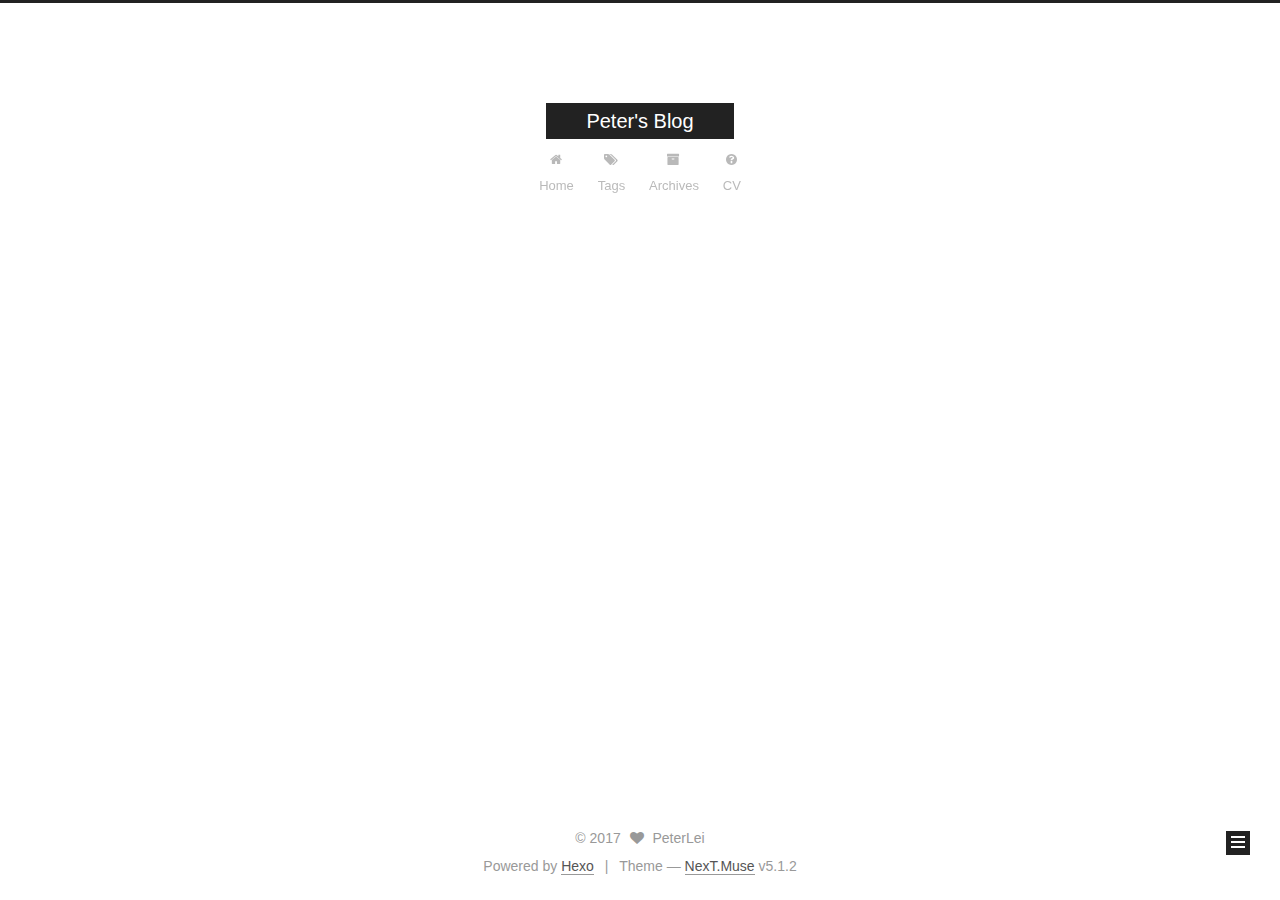
==== commit 148f274f: "Site updated: 2017-09-24 21:50:44" ====
--- a/archives/index.html
+++ b/archives/index.html
@@ -176,12 +176,32 @@
         </li>
       
         
+        <li class="menu-item menu-item-tags">
+          <a href="/tags/" rel="section">
+            
+              <i class="menu-item-icon fa fa-fw fa-tags"></i> <br />
+            
+            Tags
+          </a>
+        </li>
+      
+        
         <li class="menu-item menu-item-archives">
           <a href="/archives/" rel="section">
             
               <i class="menu-item-icon fa fa-fw fa-archive"></i> <br />
             
             Archives
+          </a>
+        </li>
+      
+        
+        <li class="menu-item menu-item-cv">
+          <a href="http://www.visualcv.com/wonggwan" rel="section">
+            
+              <i class="menu-item-icon fa fa-fw fa-question-circle"></i> <br />
+            
+            CV
           </a>
         </li>
       
@@ -340,6 +360,10 @@
       <section class="site-overview sidebar-panel sidebar-panel-active">
         <div class="site-author motion-element" itemprop="author" itemscope itemtype="http://schema.org/Person">
           
+            <img class="site-author-image" itemprop="image"
+              src="/images/example.jpg"
+              alt="PeterLei" />
+          
             <p class="site-author-name" itemprop="name">PeterLei</p>
             <p class="site-description motion-element" itemprop="description"></p>
         </div>
--- a/css/main.css
+++ b/css/main.css
@@ -1818,7 +1818,7 @@
   width: 4px;
   height: 4px;
   border-radius: 50%;
-  background: #39d0df;
+  background: #9839e2;
 }
 .links-of-blogroll {
   font-size: 13px;
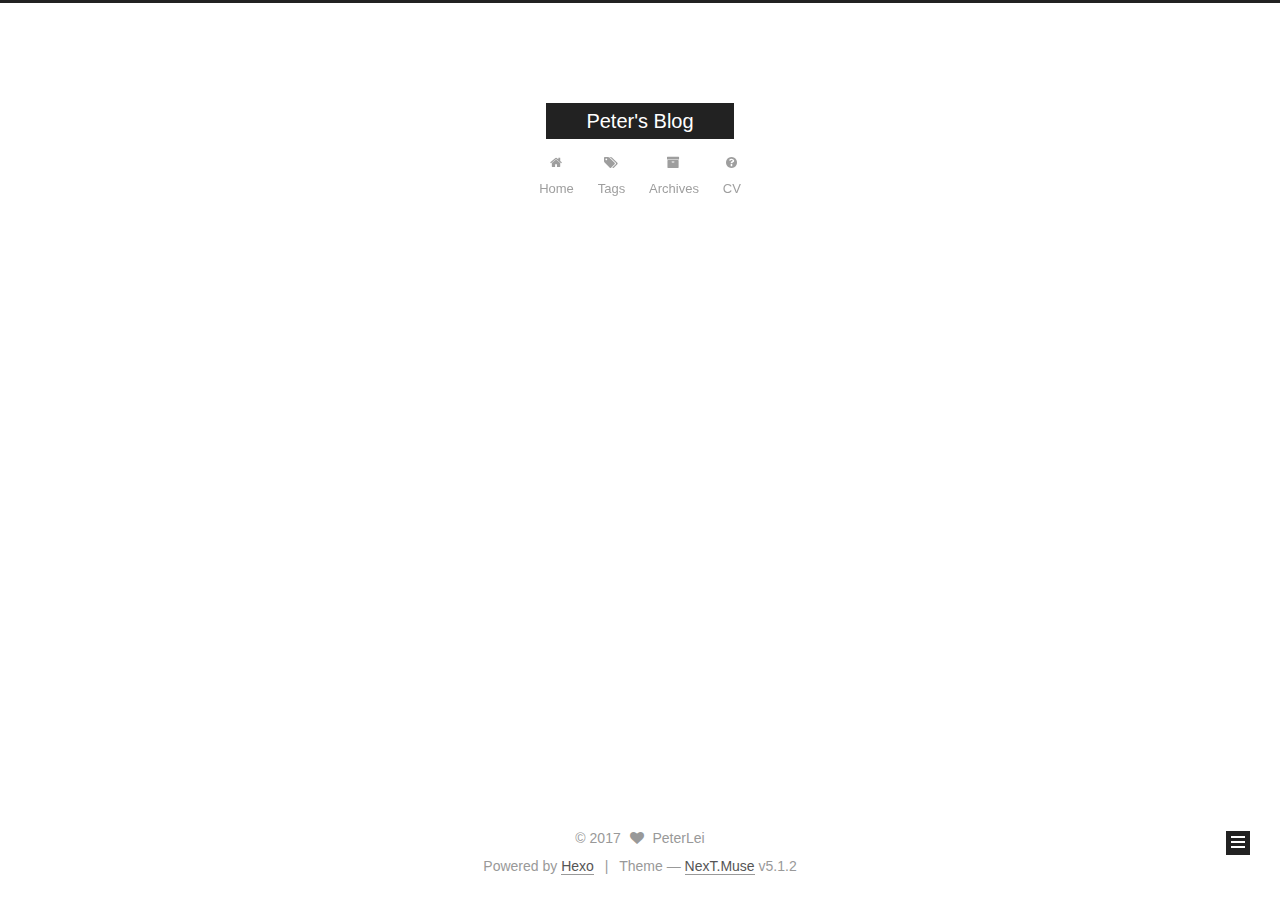
==== commit 25a62185: "Site updated: 2017-09-24 23:55:08" ====
--- a/archives/index.html
+++ b/archives/index.html
@@ -237,7 +237,7 @@
         
           
         
-        Um..! 2 posts in total. Keep on posting.
+        Um..! 1 post. Keep on posting.
       </span>
 
       
@@ -284,43 +284,6 @@
 
       
 
-        
-        
-        
-
-        
-        
-
-        
-
-  <article class="post post-type-normal" itemscope itemtype="http://schema.org/Article">
-    <header class="post-header">
-
-      <h2 class="post-title">
-        
-            <a class="post-title-link" href="/2017/09/24/hello-world/" itemprop="url">
-              
-                <span itemprop="name">Hello World</span>
-              
-            </a>
-        
-      </h2>
-
-      <div class="post-meta">
-        <time class="post-time" itemprop="dateCreated"
-              datetime="2017-09-24T20:31:09+08:00"
-              content="2017-09-24" >
-          09-24
-        </time>
-      </div>
-
-    </header>
-  </article>
-
-
-
-      
-
     </div>
   </div>
   
@@ -375,7 +338,7 @@
             
               <a href="/archives/">
             
-                <span class="site-state-item-count">2</span>
+                <span class="site-state-item-count">1</span>
                 <span class="site-state-item-name">posts</span>
               </a>
             </div>
@@ -388,7 +351,7 @@
             
             <div class="site-state-item site-state-tags">
               <a href="/tags/index.html">
-                <span class="site-state-item-count">1</span>
+                <span class="site-state-item-count">3</span>
                 <span class="site-state-item-name">tags</span>
               </a>
             </div>
--- a/css/main.css
+++ b/css/main.css
@@ -1818,7 +1818,7 @@
   width: 4px;
   height: 4px;
   border-radius: 50%;
-  background: #9839e2;
+  background: #ff8738;
 }
 .links-of-blogroll {
   font-size: 13px;
